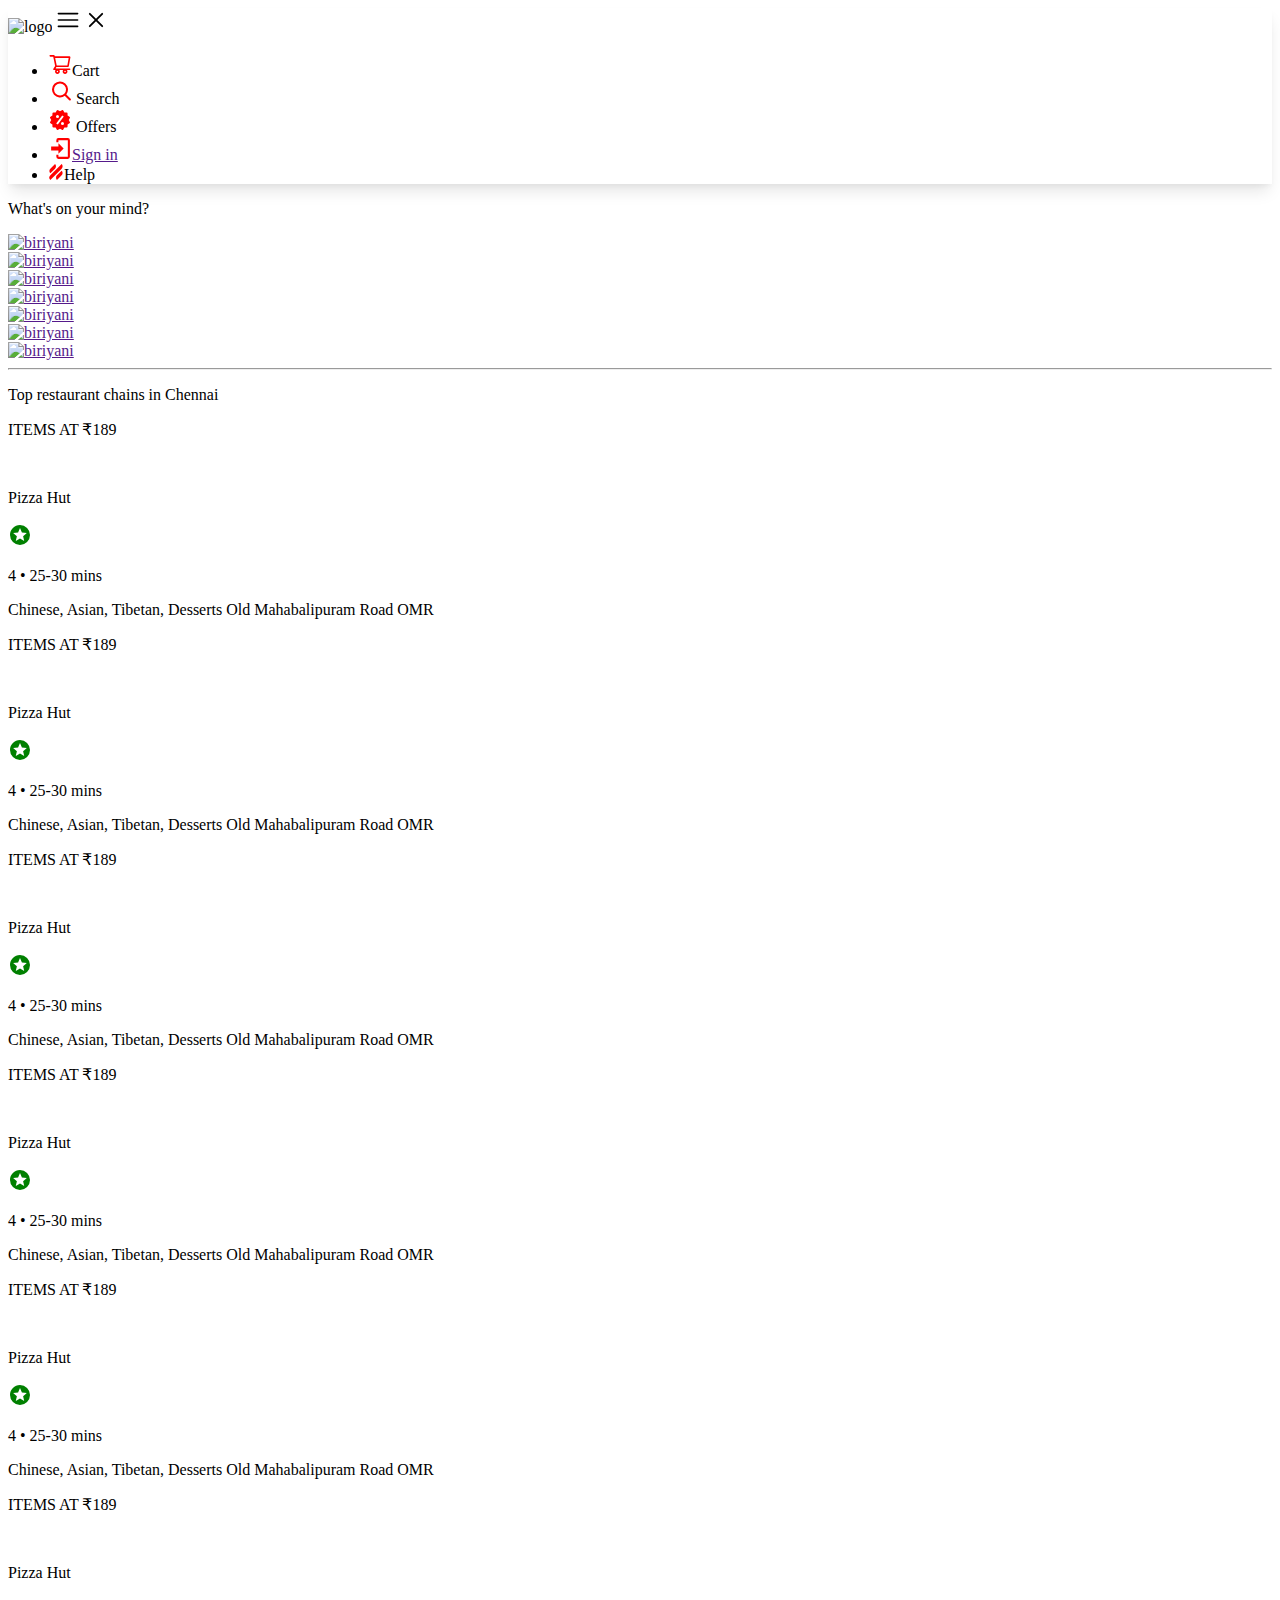
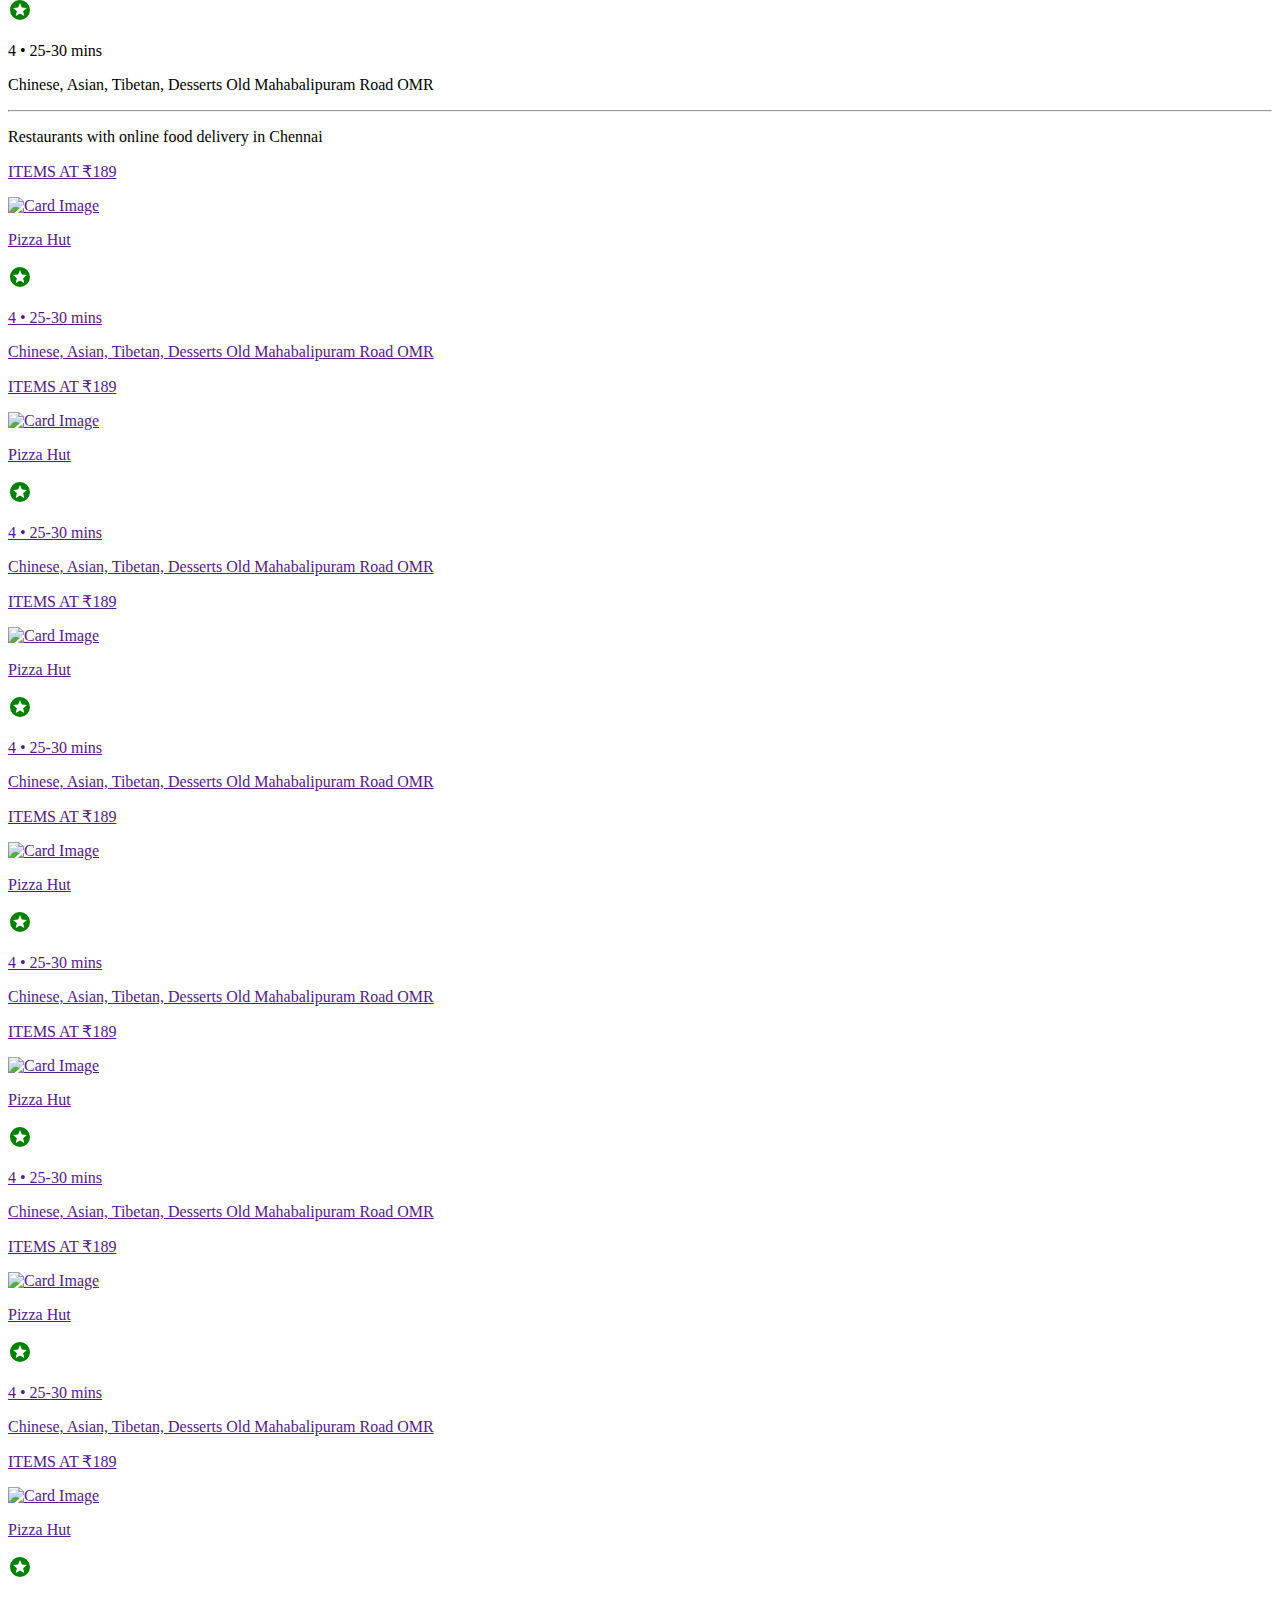
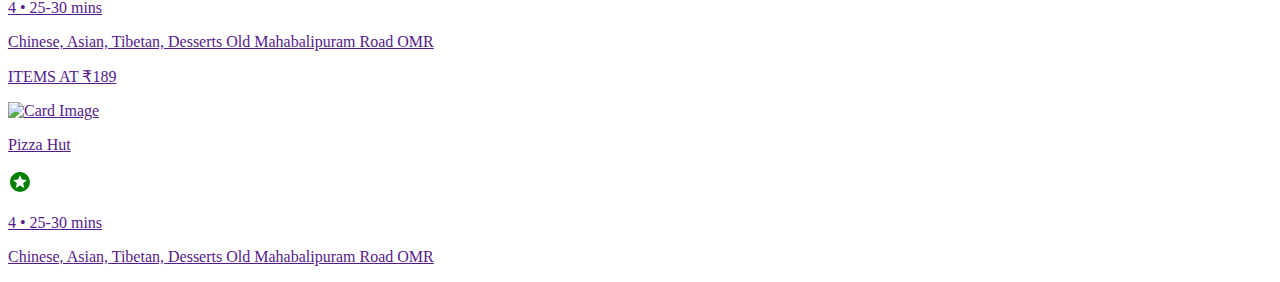
==== Index.html @ 38065a3d "cards responsive now extra padding in 2xl container has removed" ====
<!DOCTYPE html>
<html lang="en">
  <head>
    <meta charset="UTF-8" />
    <meta name="viewport" content="width=device-width, initial-scale=1.0" />
    <title>Responsive</title>
    <script src="https://cdn.tailwindcss.com"></script>
    <link rel="preconnect" href="https://fonts.googleapis.com" />
    <link rel="preconnect" href="https://fonts.gstatic.com" crossorigin />
    <link
      href="https://fonts.googleapis.com/css2?family=Darker+Grotesque:wght@300..900&family=Roboto:ital,wght@0,100;0,300;0,400;0,500;0,700;0,900;1,100;1,300;1,400;1,500;1,700;1,900&family=Space+Grotesk:wght@300..700&display=swap"
      rel="stylesheet"
    />

    <link rel="stylesheet" href="index.css" />
    <link rel="" href="" />

    <link
      href="https://db.onlinewebfonts.com/c/98a34676ba814c4848424f733521ea58?family=Basis+Grotesque+Pro+Bold"
      rel="stylesheet"
      type="text/css"
    />
  </head>

  <body>
    <div class="2xl:container mx-auto">
      <!-- container 1 : Navbar -->
      <div class="w-[95%] md:w-[100%] mx-auto grid grid-cols-1 md:grid-cols-1">
        <div
          class="grid grid-cols-1 md:grid-cols-1 lg:grid-cols-2 items-center justify-between rounded-md py-4 px-6"
          style="
            box-shadow: rgba(0, 0, 0, 0.1) 0px 10px 15px -3px,
              rgba(0, 0, 0, 0.05) 0px 4px 6px -2px;
          "
        >
          <div class="md:ml-32 flex justify-between items-center">
            <img
              src="https://ik.imagekit.io/k5gvskw6y/Revamp%20Assignments/responsive%20nav/Logo.png"
              alt="logo"
              width="80"
            />

            <svg
              class="md:hidden cursor-pointer"
              id="hamburger"
              fill="none"
              viewBox="0 0 15 15"
              height="1.5em"
              width="1.5em"
            >
              <path
                fill="currentColor"
                fillRule="evenodd"
                d="M1.5 3a.5.5 0 000 1h12a.5.5 0 000-1h-12zM1 7.5a.5.5 0 01.5-.5h12a.5.5 0 010 1h-12a.5.5 0 01-.5-.5zm0 4a.5.5 0 01.5-.5h12a.5.5 0 010 1h-12a.5.5 0 01-.5-.5z"
                clipRule="evenodd"
              />
            </svg>

            <svg
              class="hidden md:hidden cursor-pointer"
              id="cross"
              fill="none"
              viewBox="0 0 15 15"
              height="1.5em"
              width="1.5em"
            >
              <path
                fill="currentColor"
                fillRule="evenodd"
                d="M11.782 4.032a.575.575 0 10-.813-.814L7.5 6.687 4.032 3.218a.575.575 0 00-.814.814L6.687 7.5l-3.469 3.468a.575.575 0 00.814.814L7.5 8.313l3.469 3.469a.575.575 0 00.813-.814L8.313 7.5l3.469-3.468z"
                clipRule="evenodd"
              />
            </svg>
          </div>
          <div id="menu" class="hidden md:block pr-4">
            <ul
              class="flex flex-col justify-center md:flex-row gap-4 md:gap-10 md:justify-around items-center mt-3"
            >
              <li
                class="cursor-pointer hover:scale-95 flex justify-between items-center gap-3"
              >
                <svg
                  viewBox="0 0 1024 1024"
                  fill="red"
                  height="1.5em"
                  width="1.5em"
                >
                  <path
                    d="M922.9 701.9H327.4l29.9-60.9 496.8-.9c16.8 0 31.2-12 34.2-28.6l68.8-385.1c1.8-10.1-.9-20.5-7.5-28.4a34.99 34.99 0 00-26.6-12.5l-632-2.1-5.4-25.4c-3.4-16.2-18-28-34.6-28H96.5a35.3 35.3 0 100 70.6h125.9L246 312.8l58.1 281.3-74.8 122.1a34.96 34.96 0 00-3 36.8c6 11.9 18.1 19.4 31.5 19.4h62.8a102.43 102.43 0 00-20.6 61.7c0 56.6 46 102.6 102.6 102.6s102.6-46 102.6-102.6c0-22.3-7.4-44-20.6-61.7h161.1a102.43 102.43 0 00-20.6 61.7c0 56.6 46 102.6 102.6 102.6s102.6-46 102.6-102.6c0-22.3-7.4-44-20.6-61.7H923c19.4 0 35.3-15.8 35.3-35.3a35.42 35.42 0 00-35.4-35.2zM305.7 253l575.8 1.9-56.4 315.8-452.3.8L305.7 253zm96.9 612.7c-17.4 0-31.6-14.2-31.6-31.6 0-17.4 14.2-31.6 31.6-31.6s31.6 14.2 31.6 31.6a31.6 31.6 0 01-31.6 31.6zm325.1 0c-17.4 0-31.6-14.2-31.6-31.6 0-17.4 14.2-31.6 31.6-31.6s31.6 14.2 31.6 31.6a31.6 31.6 0 01-31.6 31.6z"
                  /></svg
                >Cart
              </li>

              <li
                class="cursor-pointer hover:scale-95 flex justify-between items-center gap-3"
              >
                <svg
                  fill="red"
                  viewBox="0 0 24 24"
                  height="1.5em"
                  width="1.5em"
                >
                  <path
                    d="M18.319 14.433A8.001 8.001 0 006.343 3.868a8 8 0 0010.564 11.976l.043.045 4.242 4.243a1 1 0 101.415-1.415l-4.243-4.242a1.116 1.116 0 00-.045-.042zm-2.076-9.15a6 6 0 11-8.485 8.485 6 6 0 018.485-8.485z"
                  />
                </svg>

                Search
              </li>

              <li
                class="cursor-pointer hover:scale-95 flex justify-between items-center gap-3"
              >
                <svg
                  viewBox="0 0 24 24"
                  fill="red"
                  height="1.5em"
                  width="1.5em"
                >
                  <path
                    d="M20.749 12l1.104-1.908a1 1 0 00-.365-1.366l-1.91-1.104v-2.2a1 1 0 00-1-1h-2.199l-1.103-1.909a1.008 1.008 0 00-.607-.466.993.993 0 00-.759.1L12 3.251l-1.91-1.105a1 1 0 00-1.366.366L7.62 4.422H5.421a1 1 0 00-1 1v2.199l-1.91 1.104a.998.998 0 00-.365 1.367L3.25 12l-1.104 1.908a1.004 1.004 0 00.364 1.367l1.91 1.104v2.199a1 1 0 001 1h2.2l1.104 1.91a1.01 1.01 0 00.866.5c.174 0 .347-.046.501-.135l1.908-1.104 1.91 1.104a1.001 1.001 0 001.366-.365l1.103-1.91h2.199a1 1 0 001-1v-2.199l1.91-1.104a1 1 0 00.365-1.367L20.749 12zM9.499 6.99a1.5 1.5 0 11-.001 3.001 1.5 1.5 0 01.001-3.001zm.3 9.6l-1.6-1.199 6-8 1.6 1.199-6 8zm4.7.4a1.5 1.5 0 11.001-3.001 1.5 1.5 0 01-.001 3.001z"
                  />
                </svg>

                Offers
              </li>

              <li
                class="cursor-pointer hover:scale-95 flex justify-between items-center gap-3"
              >
                <svg
                  viewBox="0 0 23 23"
                  fill="red"
                  height="1.5em"
                  width="1.5em"
                >
                  <path
                    d="M10 17v-3H3v-4h7V7l5 5-5 5m0-15h9a2 2 0 012 2v16a2 2 0 01-2 2h-9a2 2 0 01-2-2v-2h2v2h9V4h-9v2H8V4a2 2 0 012-2z"
                  /></svg
                ><a href="">Sign in</a>
              </li>

              <li
                class="cursor-pointer hover:scale-95 flex justify-between items-center gap-3"
              >
                <svg viewBox="0 0 24 24" fill="red" height="1em" width="1em">
                  <path
                    d="M3.497 14.044l7.022-7.021a4.946 4.946 0 001.474-3.526A4.99 4.99 0 0010.563 0L3.54 7.024a4.945 4.945 0 00-1.473 3.525c0 1.373.55 2.6 1.43 3.496zm17.007-4.103l-7.023 7.022a4.946 4.946 0 00-1.473 3.525c0 1.36.55 2.601 1.43 3.497l7.022-7.022a4.943 4.943 0 001.474-3.526c0-1.373-.55-2.6-1.43-3.496zm-.044-2.904a4.944 4.944 0 001.474-3.525c0-1.36-.55-2.6-1.43-3.497L3.54 16.965A4.986 4.986 0 003.497 24z"
                  /></svg
                >Help
              </li>
            </ul>
          </div>
        </div>
      </div>

      <!-- container 2 : Carousal 1-->
      <div class="w-[95%] md:w-[75%] mx-auto">
        <!-- text 1 -->
        <div class="pt-3">
          <p
            class="font-[Roboto] text-2xl leading-relaxed tracking-wide font-bold"
          >
            What's on your mind?
          </p>
        </div>

        <!-- carousal -->
        <div class="no-scrollbar flex gap-2 overflow-auto pt-3 pb-9">
          <a href="">
            <div class="w-40">
              <img src="./assets/Biryani_2.avif" alt="biriyani" width="144" />
            </div>
          </a>

          <a href="">
            <div class="w-40">
              <img
                src="./assets/South_Indian_4.avif"
                alt="biriyani"
                width="144"
              />
            </div>
          </a>

          <a href="">
            <div class="w-40">
              <img src="./assets/Pizza.avif" alt="biriyani" width="144" />
            </div>
          </a>

          <a href="">
            <div class="w-40">
              <img
                src="./assets/North_Indian_4.avif"
                alt="biriyani"
                width="144"
              />
            </div>
          </a>

          <a href="">
            <div class="w-40">
              <img src="./assets/Burger.avif" alt="biriyani" width="144" />
            </div>
          </a>

          <a href="">
            <div class="w-40">
              <img src="./assets/Shakes.avif" alt="biriyani" width="144" />
            </div>
          </a>

          <a href="">
            <div class="w-40">
              <img src="./assets/Noodles.avif" alt="biriyani" width="144" />
            </div>
          </a>
        </div>

        <!-- line -->
        <hr class="w-[60%] md:w-[100%] mx-auto" />

        <!-- text -->
        <div class="mt-12">
          <p
            class="font-[Roboto] text-2xl leading-relaxed tracking-wide font-bold"
          >
            Top restaurant chains in Chennai
          </p>
        </div>
      </div>

      <!-- container 3 : Carousal 2 -->
      <div
        class="no-scrollbar w-[95%] md:w-[75%] mx-auto overflow-auto flex gap-8"
      >
        <!-- carousal 2 -->

        <div>
          <div
            class="gap-5 mt-4 w-72 transform transition-transform duration-100 hover:scale-95"
          >
            <div class=" ">
              <div>
                <p
                  class="font-[Roboto] text-xl bg-slate-800 bg-opacity-35 font-extrabold absolute top-73% translate-y-36 pl-3 mt-1 rounded-bl-2xl rounded-br-2xl text-white w-72"
                >
                  ITEMS AT ₹189
                </p>
              </div>

              <img
                class="object-cover h-44 rounded-2xl"
                src="./assets/cardimage1.avif"
                alt=""
                width="300"
              />
            </div>

            <div class="grid grid-cols-1 pt-2 pl-3">
              <p class="text-lg text-gray-600 font-semibold">Pizza Hut</p>
              <div class="flex gap-1 items-center">
                <svg
                  viewBox="0 0 24 24"
                  fill="green"
                  height="1.5em"
                  width="1.5em"
                >
                  <path
                    d="M16.23 18L12 15.45 7.77 18l1.12-4.81-3.73-3.23 4.92-.42L12 5l1.92 4.53 4.92.42-3.73 3.23L16.23 18M12 2C6.47 2 2 6.5 2 12a10 10 0 0010 10 10 10 0 0010-10A10 10 0 0012 2z"
                  />
                </svg>
                <p class="text-lg text-gray-600 font-semibold">
                  4 • 25-30 mins
                </p>
              </div>
              <p class="text-gray-600">
                Chinese, Asian, Tibetan, Desserts Old Mahabalipuram Road OMR
              </p>
            </div>
          </div>
        </div>

        <div>
          <div
            class="gap-5 mt-4 w-72 transform transition-transform duration-100 hover:scale-95"
          >
            <div class=" ">
              <div>
                <p
                  class="font-[Roboto] text-xl bg-slate-800 bg-opacity-35 font-extrabold absolute top-73% translate-y-36 pl-3 mt-1 rounded-bl-2xl rounded-br-2xl text-white w-72"
                >
                  ITEMS AT ₹189
                </p>
              </div>

              <img
                class="object-cover h-44 rounded-2xl"
                src="./assets/cardimage2.avif"
                alt=""
                width="300"
              />
            </div>

            <div class="grid grid-cols-1 pt-2 pl-3">
              <p class="text-lg text-gray-600 font-semibold">Pizza Hut</p>
              <div class="flex gap-1 items-center">
                <svg
                  viewBox="0 0 24 24"
                  fill="green"
                  height="1.5em"
                  width="1.5em"
                >
                  <path
                    d="M16.23 18L12 15.45 7.77 18l1.12-4.81-3.73-3.23 4.92-.42L12 5l1.92 4.53 4.92.42-3.73 3.23L16.23 18M12 2C6.47 2 2 6.5 2 12a10 10 0 0010 10 10 10 0 0010-10A10 10 0 0012 2z"
                  />
                </svg>
                <p class="text-lg text-gray-600 font-semibold">
                  4 • 25-30 mins
                </p>
              </div>
              <p class="text-gray-600">
                Chinese, Asian, Tibetan, Desserts Old Mahabalipuram Road OMR
              </p>
            </div>
          </div>
        </div>

        <div>
          <div
            class="gap-5 mt-4 w-72 transform transition-transform duration-100 hover:scale-95"
          >
            <div class=" ">
              <div>
                <p
                  class="font-[Roboto] text-xl bg-slate-800 bg-opacity-35 font-extrabold absolute top-73% translate-y-36 pl-3 mt-1 rounded-bl-2xl rounded-br-2xl text-white w-72"
                >
                  ITEMS AT ₹189
                </p>
              </div>

              <img
                class="object-cover h-44 rounded-2xl"
                src="./assets/cardimage3.avif"
                alt=""
                width="300"
              />
            </div>

            <div class="grid grid-cols-1 pt-2 pl-3">
              <p class="text-lg text-gray-600 font-semibold">Pizza Hut</p>
              <div class="flex gap-1 items-center">
                <svg
                  viewBox="0 0 24 24"
                  fill="green"
                  height="1.5em"
                  width="1.5em"
                >
                  <path
                    d="M16.23 18L12 15.45 7.77 18l1.12-4.81-3.73-3.23 4.92-.42L12 5l1.92 4.53 4.92.42-3.73 3.23L16.23 18M12 2C6.47 2 2 6.5 2 12a10 10 0 0010 10 10 10 0 0010-10A10 10 0 0012 2z"
                  />
                </svg>
                <p class="text-lg text-gray-600 font-semibold">
                  4 • 25-30 mins
                </p>
              </div>
              <p class="text-gray-600">
                Chinese, Asian, Tibetan, Desserts Old Mahabalipuram Road OMR
              </p>
            </div>
          </div>
        </div>

        <div>
          <div
            class="gap-5 mt-4 w-72 transform transition-transform duration-100 hover:scale-95"
          >
            <div class=" ">
              <div>
                <p
                  class="font-[Roboto] text-xl bg-slate-800 bg-opacity-35 font-extrabold absolute top-73% translate-y-36 pl-3 mt-1 rounded-bl-2xl rounded-br-2xl text-white w-72"
                >
                  ITEMS AT ₹189
                </p>
              </div>

              <img
                class="object-cover h-44 rounded-2xl"
                src="./assets/cardimage4.avif"
                alt=""
                width="300"
              />
            </div>

            <div class="grid grid-cols-1 pt-2 pl-3">
              <p class="text-lg text-gray-600 font-semibold">Pizza Hut</p>
              <div class="flex gap-1 items-center">
                <svg
                  viewBox="0 0 24 24"
                  fill="green"
                  height="1.5em"
                  width="1.5em"
                >
                  <path
                    d="M16.23 18L12 15.45 7.77 18l1.12-4.81-3.73-3.23 4.92-.42L12 5l1.92 4.53 4.92.42-3.73 3.23L16.23 18M12 2C6.47 2 2 6.5 2 12a10 10 0 0010 10 10 10 0 0010-10A10 10 0 0012 2z"
                  />
                </svg>
                <p class="text-lg text-gray-600 font-semibold">
                  4 • 25-30 mins
                </p>
              </div>
              <p class="text-gray-600">
                Chinese, Asian, Tibetan, Desserts Old Mahabalipuram Road OMR
              </p>
            </div>
          </div>
        </div>

        <div>
          <div
            class="gap-5 mt-4 w-72 transform transition-transform duration-100 hover:scale-95"
          >
            <div class=" ">
              <div>
                <p
                  class="font-[Roboto] text-xl bg-slate-800 bg-opacity-35 font-extrabold absolute top-73% translate-y-36 pl-3 mt-1 rounded-bl-2xl rounded-br-2xl text-white w-72"
                >
                  ITEMS AT ₹189
                </p>
              </div>

              <img
                class="object-cover h-44 rounded-2xl"
                src="./assets/cardimage5.avif"
                alt=""
                width="300"
              />
            </div>

            <div class="grid grid-cols-1 pt-2 pl-3">
              <p class="text-lg text-gray-600 font-semibold">Pizza Hut</p>
              <div class="flex gap-1 items-center">
                <svg
                  viewBox="0 0 24 24"
                  fill="green"
                  height="1.5em"
                  width="1.5em"
                >
                  <path
                    d="M16.23 18L12 15.45 7.77 18l1.12-4.81-3.73-3.23 4.92-.42L12 5l1.92 4.53 4.92.42-3.73 3.23L16.23 18M12 2C6.47 2 2 6.5 2 12a10 10 0 0010 10 10 10 0 0010-10A10 10 0 0012 2z"
                  />
                </svg>
                <p class="text-lg text-gray-600 font-semibold">
                  4 • 25-30 mins
                </p>
              </div>
              <p class="text-gray-600">
                Chinese, Asian, Tibetan, Desserts Old Mahabalipuram Road OMR
              </p>
            </div>
          </div>
        </div>

        <div>
          <div
            class="gap-5 mt-4 w-72 transform transition-transform duration-100 hover:scale-95"
          >
            <div class=" ">
              <div>
                <p
                  class="font-[Roboto] text-xl bg-slate-800 bg-opacity-35 font-extrabold absolute top-73% translate-y-36 pl-3 mt-1 rounded-bl-2xl rounded-br-2xl text-white w-72"
                >
                  ITEMS AT ₹189
                </p>
              </div>

              <img
                class="object-cover h-44 rounded-2xl"
                src="./assets/cardimage6.avif"
                alt=""
                width="300"
              />
            </div>

            <div class="grid grid-cols-1 pt-2 pl-3">
              <p class="text-lg text-gray-600 font-semibold">Pizza Hut</p>
              <div class="flex gap-1 items-center">
                <svg
                  viewBox="0 0 24 24"
                  fill="green"
                  height="1.5em"
                  width="1.5em"
                >
                  <path
                    d="M16.23 18L12 15.45 7.77 18l1.12-4.81-3.73-3.23 4.92-.42L12 5l1.92 4.53 4.92.42-3.73 3.23L16.23 18M12 2C6.47 2 2 6.5 2 12a10 10 0 0010 10 10 10 0 0010-10A10 10 0 0012 2z"
                  />
                </svg>
                <p class="text-lg text-gray-600 font-semibold">
                  4 • 25-30 mins
                </p>
              </div>
              <p class="text-gray-600">
                Chinese, Asian, Tibetan, Desserts Old Mahabalipuram Road OMR
              </p>
            </div>
          </div>
        </div>
      </div>

      <!-- container 4 : cards -->
      <div class="w-[95%] md:w-[75%] mx-auto">
        <!-- line -->
        <div class="mt-12">
          <hr class="w-[60%] md:w-[100%] mx-auto" />
        </div>

        <!-- text -->
        <div class="mt-12">
          <p
            class="font-[Roboto] text-2xl leading-relaxed tracking-wide font-bold"
          >
            Restaurants with online food delivery in Chennai
          </p>
        </div>
      </div>
    </div>

    <!-- cards -->

    <div class="2xl:container mx-auto">
      <div class="w-[95%] mx-auto md:w-[75%] grid grid-cols-2 md:grid-cols-3 lg:grid-cols-4 gap-8">
        <!-- card - 1 -->
         <a href="" class="transform transition-transform duration-100 hover:scale-95">
        <div>
          <div class="relative">
            <p
              class="font-roboto text-xl bg-slate-800 bg-opacity-35 font-extrabold absolute top-73 translate-y-9 pl-3 mt-1 rounded-bl-2xl rounded-br-2xl text-white h-7 w-full flex items-center"
            >
              ITEMS AT ₹189
            </p>
            <img
              class="rounded-2xl w-full object-cover h-44"
              src="./assets/cardimage1.avif"
              alt="Card Image"
            />
          </div>
  
          <div class="grid grid-cols-1 pt-2 pl-3">
            <p class="text-lg text-gray-600 font-semibold">Pizza Hut</p>
            <div class="flex gap-1 items-center">
              <svg
                viewBox="0 0 24 24"
                fill="green"
                height="1.5em"
                width="1.5em"
              >
                <path
                  d="M16.23 18L12 15.45 7.77 18l1.12-4.81-3.73-3.23 4.92-.42L12 5l1.92 4.53 4.92.42-3.73 3.23L16.23 18M12 2C6.47 2 2 6.5 2 12a10 10 0 0010 10 10 10 0 0010-10A10 10 0 0012 2z"
                />
              </svg>
              <p class="text-lg text-gray-600 font-semibold">4 • 25-30 mins</p>
            </div>
            <p class="text-gray-600">
              Chinese, Asian, Tibetan, Desserts Old Mahabalipuram Road OMR
            </p>
          </div>
        </div>
  </a>
        <!-- card - 2 -->
         <a href="" class="transform transition-transform duration-100 hover:scale-95">
        <div>
          <div class="relative">
            <p
              class="font-roboto text-xl bg-slate-800 bg-opacity-35 font-extrabold absolute top-73 translate-y-9 pl-3 mt-1 rounded-bl-2xl rounded-br-2xl text-white h-7 w-full flex items-center"
            >
              ITEMS AT ₹189
            </p>
            <img
              class="rounded-2xl w-full object-cover h-44"
              src="./assets/cardimage2.avif"
              alt="Card Image"
            />
          </div>
  
          <div class="grid grid-cols-1 pt-2 pl-3">
            <p class="text-lg text-gray-600 font-semibold">Pizza Hut</p>
            <div class="flex gap-1 items-center">
              <svg
                viewBox="0 0 24 24"
                fill="green"
                height="1.5em"
                width="1.5em"
              >
                <path
                  d="M16.23 18L12 15.45 7.77 18l1.12-4.81-3.73-3.23 4.92-.42L12 5l1.92 4.53 4.92.42-3.73 3.23L16.23 18M12 2C6.47 2 2 6.5 2 12a10 10 0 0010 10 10 10 0 0010-10A10 10 0 0012 2z"
                />
              </svg>
              <p class="text-lg text-gray-600 font-semibold">4 • 25-30 mins</p>
            </div>
            <p class="text-gray-600">
              Chinese, Asian, Tibetan, Desserts Old Mahabalipuram Road OMR
            </p>
          </div>
        </div>
  </a>
        <!-- card - 3 -->
         <a href="" class="transform transition-transform duration-100 hover:scale-95">
        <div>
          <div class="relative">
            <p
              class="font-roboto text-xl bg-slate-800 bg-opacity-35 font-extrabold absolute top-73 translate-y-9 pl-3 mt-1 rounded-bl-2xl rounded-br-2xl text-white h-7 w-full flex items-center"
            >
              ITEMS AT ₹189
            </p>
            <img
              class="rounded-2xl w-full object-cover h-44"
              src="./assets/cardimage3.avif"
              alt="Card Image"
            />
          </div>
  
          <div class="grid grid-cols-1 pt-2 pl-3">
            <p class="text-lg text-gray-600 font-semibold">Pizza Hut</p>
            <div class="flex gap-1 items-center">
              <svg
                viewBox="0 0 24 24"
                fill="green"
                height="1.5em"
                width="1.5em"
              >
                <path
                  d="M16.23 18L12 15.45 7.77 18l1.12-4.81-3.73-3.23 4.92-.42L12 5l1.92 4.53 4.92.42-3.73 3.23L16.23 18M12 2C6.47 2 2 6.5 2 12a10 10 0 0010 10 10 10 0 0010-10A10 10 0 0012 2z"
                />
              </svg>
              <p class="text-lg text-gray-600 font-semibold">4 • 25-30 mins</p>
            </div>
            <p class="text-gray-600">
              Chinese, Asian, Tibetan, Desserts Old Mahabalipuram Road OMR
            </p>
          </div>
        </div>
  </a>
        <!-- card - 4 -->
         <a href="" class="transform transition-transform duration-100 hover:scale-95">
        <div>
          <div class="relative">
            <p
              class="font-roboto text-xl bg-slate-800 bg-opacity-35 font-extrabold absolute top-73 translate-y-9 pl-3 mt-1 rounded-bl-2xl rounded-br-2xl text-white h-7 w-full flex items-center"
            >
              ITEMS AT ₹189
            </p>
            <img
              class="rounded-2xl w-full object-cover h-44"
              src="./assets/cardimage4.avif"
              alt="Card Image"
            />
          </div>
  
          <div class="grid grid-cols-1 pt-2 pl-3">
            <p class="text-lg text-gray-600 font-semibold">Pizza Hut</p>
            <div class="flex gap-1 items-center">
              <svg
                viewBox="0 0 24 24"
                fill="green"
                height="1.5em"
                width="1.5em"
              >
                <path
                  d="M16.23 18L12 15.45 7.77 18l1.12-4.81-3.73-3.23 4.92-.42L12 5l1.92 4.53 4.92.42-3.73 3.23L16.23 18M12 2C6.47 2 2 6.5 2 12a10 10 0 0010 10 10 10 0 0010-10A10 10 0 0012 2z"
                />
              </svg>
              <p class="text-lg text-gray-600 font-semibold">4 • 25-30 mins</p>
            </div>
            <p class="text-gray-600">
              Chinese, Asian, Tibetan, Desserts Old Mahabalipuram Road OMR
            </p>
          </div>
        </div>
</a>
        <!-- card - 5 -->
         <a href="" class="transform transition-transform duration-100 hover:scale-95">
        <div>
          <div class="relative">
            <p
              class="font-roboto text-xl bg-slate-800 bg-opacity-35 font-extrabold absolute top-73 translate-y-9 pl-3 mt-1 rounded-bl-2xl rounded-br-2xl text-white h-7 w-full flex items-center"
            >
              ITEMS AT ₹189
            </p>
            <img
              class="rounded-2xl w-full object-cover h-44"
              src="./assets/cardimage5.avif"
              alt="Card Image"
            />
          </div>
  
          <div class="grid grid-cols-1 pt-2 pl-3">
            <p class="text-lg text-gray-600 font-semibold">Pizza Hut</p>
            <div class="flex gap-1 items-center">
              <svg
                viewBox="0 0 24 24"
                fill="green"
                height="1.5em"
                width="1.5em"
              >
                <path
                  d="M16.23 18L12 15.45 7.77 18l1.12-4.81-3.73-3.23 4.92-.42L12 5l1.92 4.53 4.92.42-3.73 3.23L16.23 18M12 2C6.47 2 2 6.5 2 12a10 10 0 0010 10 10 10 0 0010-10A10 10 0 0012 2z"
                />
              </svg>
              <p class="text-lg text-gray-600 font-semibold">4 • 25-30 mins</p>
            </div>
            <p class="text-gray-600">
              Chinese, Asian, Tibetan, Desserts Old Mahabalipuram Road OMR
            </p>
          </div>
        </div>
</a>
        <!-- card - 6 -->
         <a href="" class="transform transition-transform duration-100 hover:scale-95">
        <div>
          <div class="relative">
            <p
              class="font-roboto text-xl bg-slate-800 bg-opacity-35 font-extrabold absolute top-73 translate-y-9 pl-3 mt-1 rounded-bl-2xl rounded-br-2xl text-white h-7 w-full flex items-center"
            >
              ITEMS AT ₹189
            </p>
            <img
              class="rounded-2xl w-full object-cover h-44"
              src="./assets/cardimage6.avif"
              alt="Card Image"
            />
          </div>
  
          <div class="grid grid-cols-1 pt-2 pl-3">
            <p class="text-lg text-gray-600 font-semibold">Pizza Hut</p>
            <div class="flex gap-1 items-center">
              <svg
                viewBox="0 0 24 24"
                fill="green"
                height="1.5em"
                width="1.5em"
              >
                <path
                  d="M16.23 18L12 15.45 7.77 18l1.12-4.81-3.73-3.23 4.92-.42L12 5l1.92 4.53 4.92.42-3.73 3.23L16.23 18M12 2C6.47 2 2 6.5 2 12a10 10 0 0010 10 10 10 0 0010-10A10 10 0 0012 2z"
                />
              </svg>
              <p class="text-lg text-gray-600 font-semibold">4 • 25-30 mins</p>
            </div>
            <p class="text-gray-600">
              Chinese, Asian, Tibetan, Desserts Old Mahabalipuram Road OMR
            </p>
          </div>
        </div>
</a>
        <!-- card - 7 -->
         <a href="" class="transform transition-transform duration-100 hover:scale-95">
        <div>
          <div class="relative">
            <p
              class="font-roboto text-xl bg-slate-800 bg-opacity-35 font-extrabold absolute top-73 translate-y-9 pl-3 mt-1 rounded-bl-2xl rounded-br-2xl text-white h-7 w-full flex items-center"
            >
              ITEMS AT ₹189
            </p>
            <img
              class="rounded-2xl w-full object-cover h-44"
              src="./assets/cardimage7.avif"
              alt="Card Image"
            />
          </div>
  
          <div class="grid grid-cols-1 pt-2 pl-3">
            <p class="text-lg text-gray-600 font-semibold">Pizza Hut</p>
            <div class="flex gap-1 items-center">
              <svg
                viewBox="0 0 24 24"
                fill="green"
                height="1.5em"
                width="1.5em"
              >
                <path
                  d="M16.23 18L12 15.45 7.77 18l1.12-4.81-3.73-3.23 4.92-.42L12 5l1.92 4.53 4.92.42-3.73 3.23L16.23 18M12 2C6.47 2 2 6.5 2 12a10 10 0 0010 10 10 10 0 0010-10A10 10 0 0012 2z"
                />
              </svg>
              <p class="text-lg text-gray-600 font-semibold">4 • 25-30 mins</p>
            </div>
            <p class="text-gray-600">
              Chinese, Asian, Tibetan, Desserts Old Mahabalipuram Road OMR
            </p>
          </div>
        </div>
</a>
        <!-- card - 8 -->
         <a href="" class="transform transition-transform duration-100 hover:scale-95">
        <div>
          <div class="relative">
            <p
              class="font-roboto text-xl bg-slate-800 bg-opacity-35 font-extrabold absolute top-73 translate-y-9 pl-3 mt-1 rounded-bl-2xl rounded-br-2xl text-white h-7 w-full flex items-center"
            >
              ITEMS AT ₹189
            </p>
            <img
              class="rounded-2xl w-full object-cover h-44"
              src="./assets/cardimage8.avif"
              alt="Card Image"
            />
          </div>
  
          <div class="grid grid-cols-1 pt-2 pl-3">
            <p class="text-lg text-gray-600 font-semibold">Pizza Hut</p>
            <div class="flex gap-1 items-center">
              <svg
                viewBox="0 0 24 24"
                fill="green"
                height="1.5em"
                width="1.5em"
              >
                <path
                  d="M16.23 18L12 15.45 7.77 18l1.12-4.81-3.73-3.23 4.92-.42L12 5l1.92 4.53 4.92.42-3.73 3.23L16.23 18M12 2C6.47 2 2 6.5 2 12a10 10 0 0010 10 10 10 0 0010-10A10 10 0 0012 2z"
                />
              </svg>
              <p class="text-lg text-gray-600 font-semibold">4 • 25-30 mins</p>
            </div>
            <p class="text-gray-600">
              Chinese, Asian, Tibetan, Desserts Old Mahabalipuram Road OMR
            </p>
          </div>
        </div>
      </a>

      </div>
    </div>
  

    <script>
      const hamburger = document.getElementById("hamburger");
      const cross = document.getElementById("cross");
      const menu = document.getElementById("menu");

      hamburger.addEventListener("click", () => {
        hamburger.classList.toggle("hidden");
        cross.classList.toggle("hidden");

        menu.classList.toggle("hidden");
      });

      cross.addEventListener("click", () => {
        hamburger.classList.toggle("hidden");
        cross.classList.toggle("hidden");
        menu.classList.toggle("hidden");
      });
    </script>
  </body>
</html>
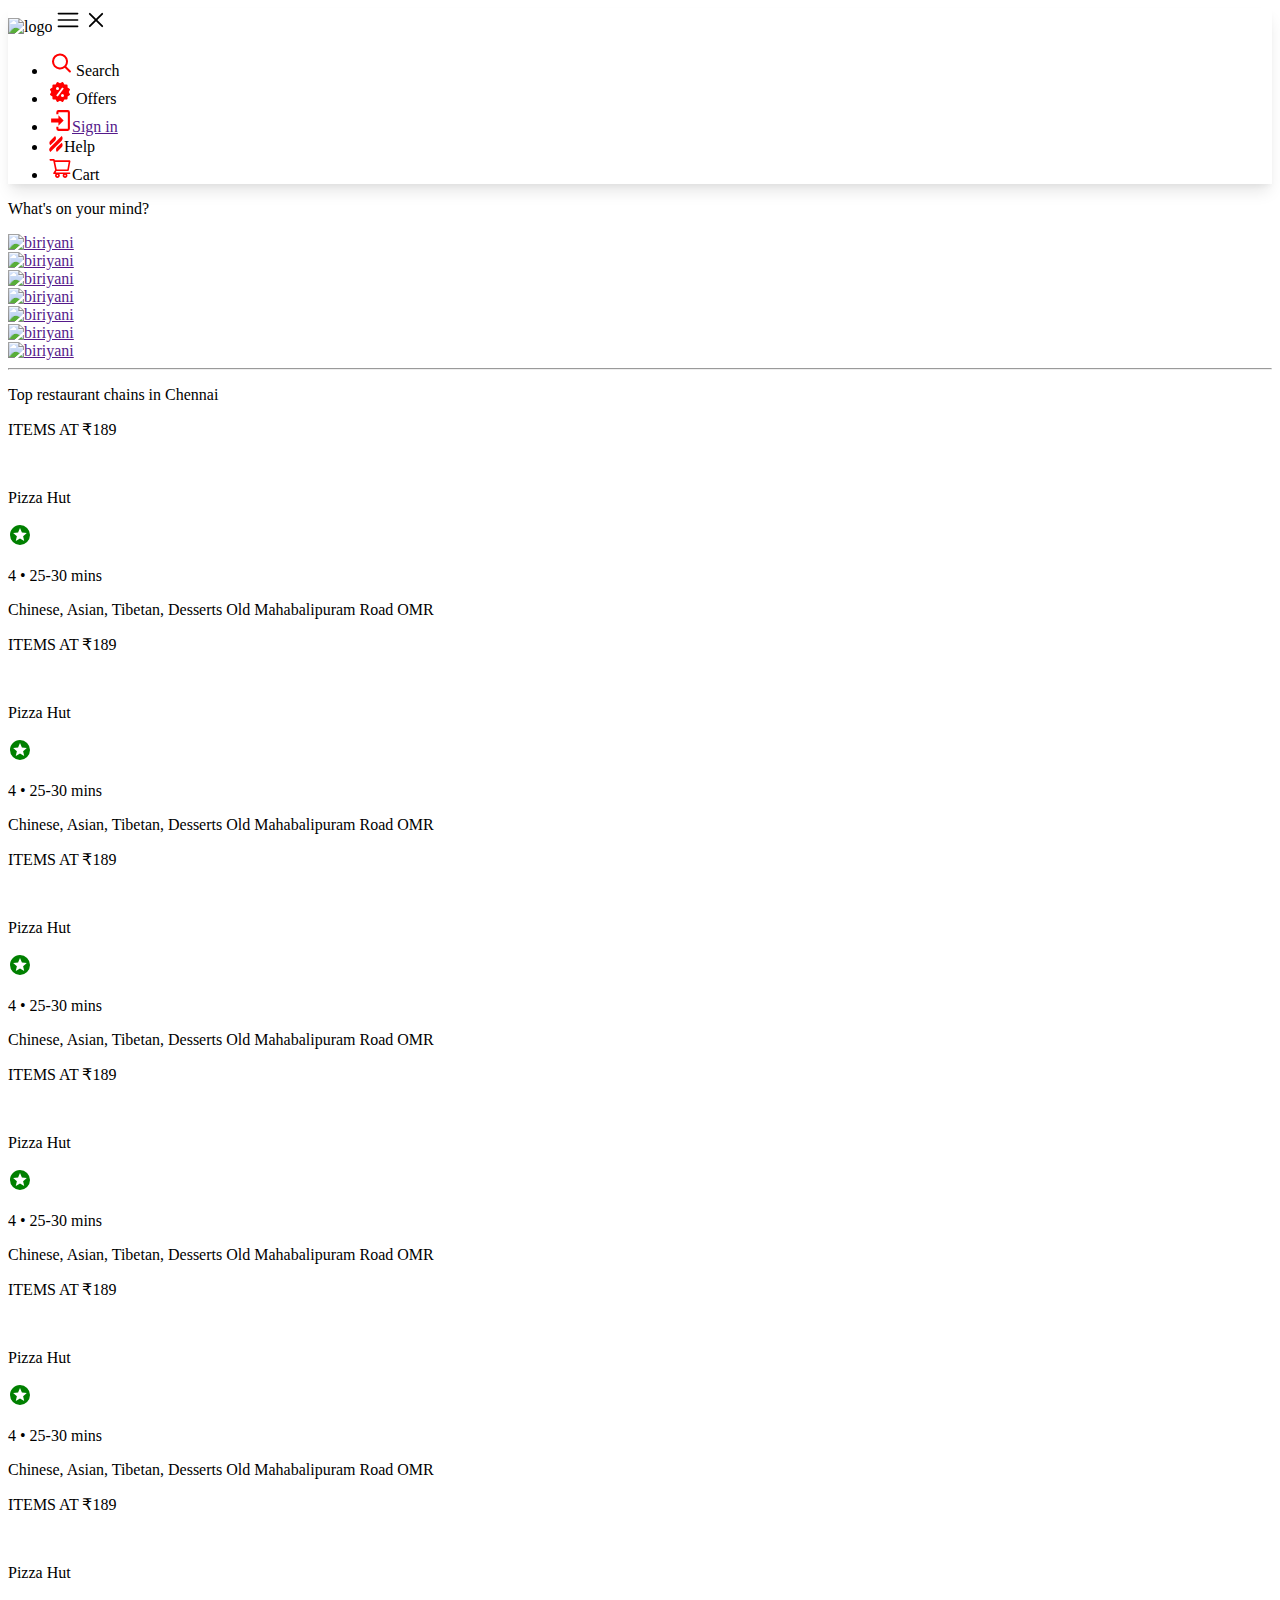
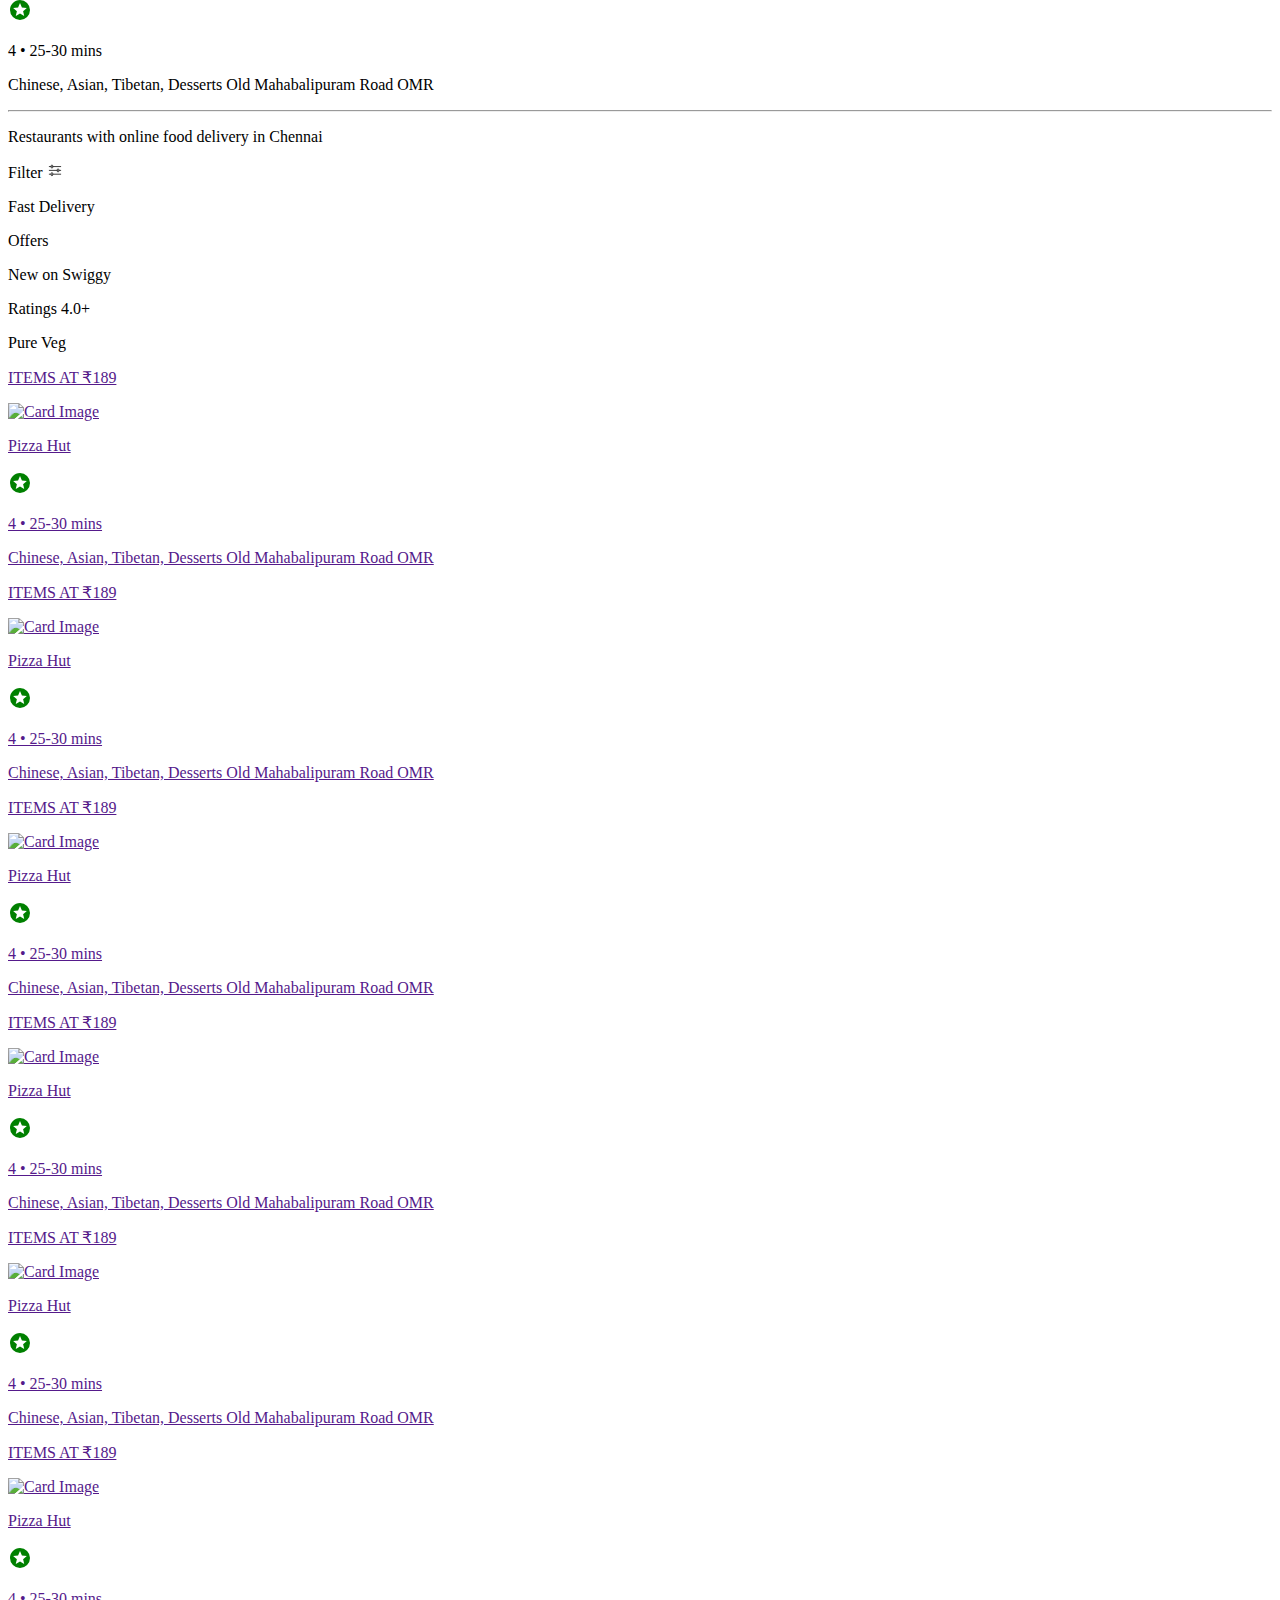
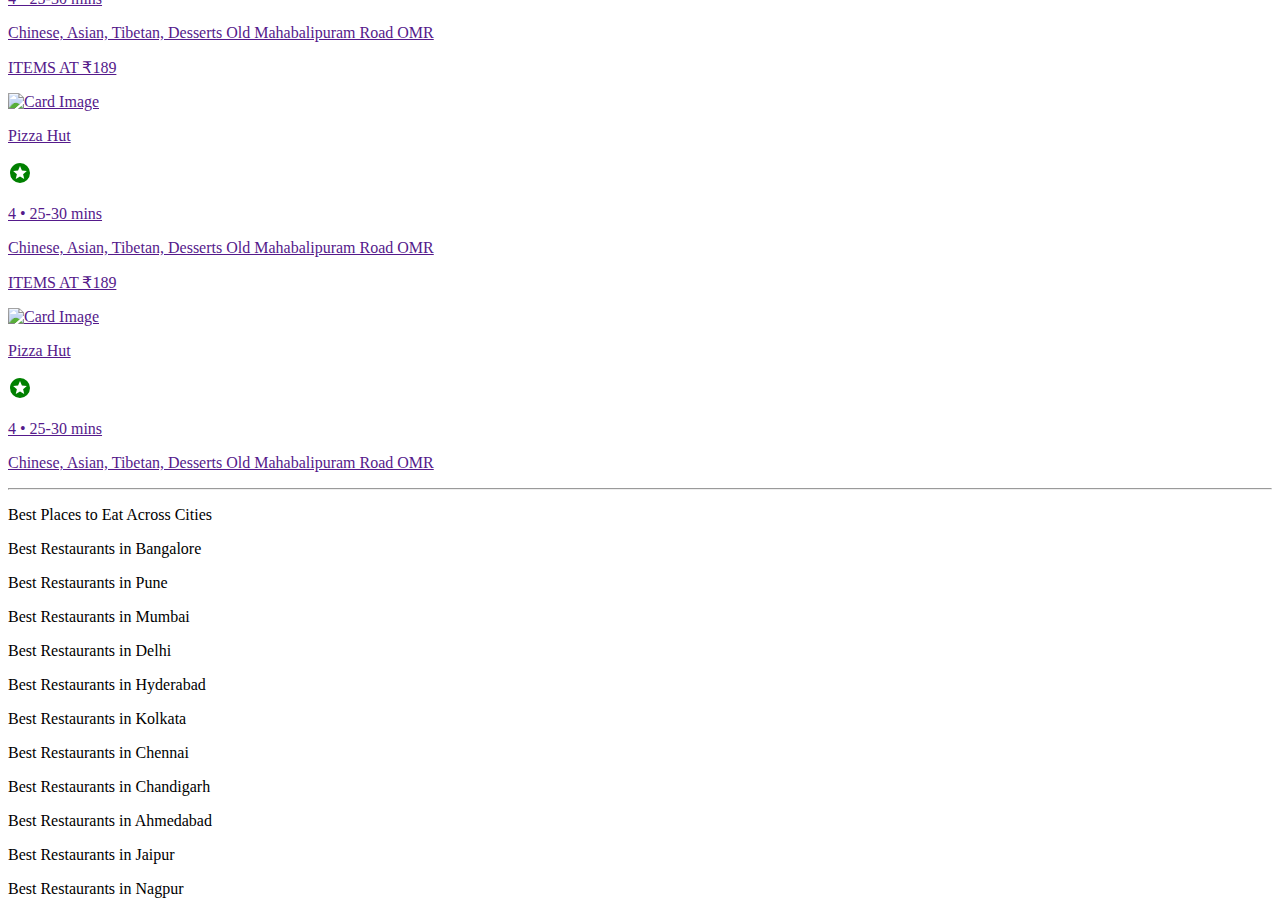
==== commit 8d760295: "container:5 Places to Eat Across Cities" ====
--- a/Index.html
+++ b/Index.html
@@ -76,6 +76,67 @@
             <ul
               class="flex flex-col justify-center md:flex-row gap-4 md:gap-10 md:justify-around items-center mt-3"
             >
+              
+
+              <li
+                class="cursor-pointer hover:scale-95 flex justify-between items-center gap-3"
+              >
+                <svg
+                  fill="red"
+                  viewBox="0 0 24 24"
+                  height="1.5em"
+                  width="1.5em"
+                >
+                  <path
+                    d="M18.319 14.433A8.001 8.001 0 006.343 3.868a8 8 0 0010.564 11.976l.043.045 4.242 4.243a1 1 0 101.415-1.415l-4.243-4.242a1.116 1.116 0 00-.045-.042zm-2.076-9.15a6 6 0 11-8.485 8.485 6 6 0 018.485-8.485z"
+                  />
+                </svg>
+
+                Search
+              </li>
+
+              <li
+                class="cursor-pointer hover:scale-95 flex justify-between items-center gap-3"
+              >
+                <svg
+                  viewBox="0 0 24 24"
+                  fill="red"
+                  height="1.5em"
+                  width="1.5em"
+                >
+                  <path
+                    d="M20.749 12l1.104-1.908a1 1 0 00-.365-1.366l-1.91-1.104v-2.2a1 1 0 00-1-1h-2.199l-1.103-1.909a1.008 1.008 0 00-.607-.466.993.993 0 00-.759.1L12 3.251l-1.91-1.105a1 1 0 00-1.366.366L7.62 4.422H5.421a1 1 0 00-1 1v2.199l-1.91 1.104a.998.998 0 00-.365 1.367L3.25 12l-1.104 1.908a1.004 1.004 0 00.364 1.367l1.91 1.104v2.199a1 1 0 001 1h2.2l1.104 1.91a1.01 1.01 0 00.866.5c.174 0 .347-.046.501-.135l1.908-1.104 1.91 1.104a1.001 1.001 0 001.366-.365l1.103-1.91h2.199a1 1 0 001-1v-2.199l1.91-1.104a1 1 0 00.365-1.367L20.749 12zM9.499 6.99a1.5 1.5 0 11-.001 3.001 1.5 1.5 0 01.001-3.001zm.3 9.6l-1.6-1.199 6-8 1.6 1.199-6 8zm4.7.4a1.5 1.5 0 11.001-3.001 1.5 1.5 0 01-.001 3.001z"
+                  />
+                </svg>
+
+                Offers
+              </li>
+
+              <li
+                class="cursor-pointer hover:scale-95 flex justify-between items-center gap-3"
+              >
+                <svg
+                  viewBox="0 0 23 23"
+                  fill="red"
+                  height="1.5em"
+                  width="1.5em"
+                >
+                  <path
+                    d="M10 17v-3H3v-4h7V7l5 5-5 5m0-15h9a2 2 0 012 2v16a2 2 0 01-2 2h-9a2 2 0 01-2-2v-2h2v2h9V4h-9v2H8V4a2 2 0 012-2z"
+                  /></svg
+                ><a href="">Sign in</a>
+              </li>
+
+              <li
+                class="cursor-pointer hover:scale-95 flex justify-between items-center gap-3"
+              >
+                <svg viewBox="0 0 24 24" fill="red" height="1em" width="1em">
+                  <path
+                    d="M3.497 14.044l7.022-7.021a4.946 4.946 0 001.474-3.526A4.99 4.99 0 0010.563 0L3.54 7.024a4.945 4.945 0 00-1.473 3.525c0 1.373.55 2.6 1.43 3.496zm17.007-4.103l-7.023 7.022a4.946 4.946 0 00-1.473 3.525c0 1.36.55 2.601 1.43 3.497l7.022-7.022a4.943 4.943 0 001.474-3.526c0-1.373-.55-2.6-1.43-3.496zm-.044-2.904a4.944 4.944 0 001.474-3.525c0-1.36-.55-2.6-1.43-3.497L3.54 16.965A4.986 4.986 0 003.497 24z"
+                  /></svg
+                >Help
+              </li>
+
               <li
                 class="cursor-pointer hover:scale-95 flex justify-between items-center gap-3"
               >
@@ -90,72 +151,13 @@
                   /></svg
                 >Cart
               </li>
-
-              <li
-                class="cursor-pointer hover:scale-95 flex justify-between items-center gap-3"
-              >
-                <svg
-                  fill="red"
-                  viewBox="0 0 24 24"
-                  height="1.5em"
-                  width="1.5em"
-                >
-                  <path
-                    d="M18.319 14.433A8.001 8.001 0 006.343 3.868a8 8 0 0010.564 11.976l.043.045 4.242 4.243a1 1 0 101.415-1.415l-4.243-4.242a1.116 1.116 0 00-.045-.042zm-2.076-9.15a6 6 0 11-8.485 8.485 6 6 0 018.485-8.485z"
-                  />
-                </svg>
-
-                Search
-              </li>
-
-              <li
-                class="cursor-pointer hover:scale-95 flex justify-between items-center gap-3"
-              >
-                <svg
-                  viewBox="0 0 24 24"
-                  fill="red"
-                  height="1.5em"
-                  width="1.5em"
-                >
-                  <path
-                    d="M20.749 12l1.104-1.908a1 1 0 00-.365-1.366l-1.91-1.104v-2.2a1 1 0 00-1-1h-2.199l-1.103-1.909a1.008 1.008 0 00-.607-.466.993.993 0 00-.759.1L12 3.251l-1.91-1.105a1 1 0 00-1.366.366L7.62 4.422H5.421a1 1 0 00-1 1v2.199l-1.91 1.104a.998.998 0 00-.365 1.367L3.25 12l-1.104 1.908a1.004 1.004 0 00.364 1.367l1.91 1.104v2.199a1 1 0 001 1h2.2l1.104 1.91a1.01 1.01 0 00.866.5c.174 0 .347-.046.501-.135l1.908-1.104 1.91 1.104a1.001 1.001 0 001.366-.365l1.103-1.91h2.199a1 1 0 001-1v-2.199l1.91-1.104a1 1 0 00.365-1.367L20.749 12zM9.499 6.99a1.5 1.5 0 11-.001 3.001 1.5 1.5 0 01.001-3.001zm.3 9.6l-1.6-1.199 6-8 1.6 1.199-6 8zm4.7.4a1.5 1.5 0 11.001-3.001 1.5 1.5 0 01-.001 3.001z"
-                  />
-                </svg>
-
-                Offers
-              </li>
-
-              <li
-                class="cursor-pointer hover:scale-95 flex justify-between items-center gap-3"
-              >
-                <svg
-                  viewBox="0 0 23 23"
-                  fill="red"
-                  height="1.5em"
-                  width="1.5em"
-                >
-                  <path
-                    d="M10 17v-3H3v-4h7V7l5 5-5 5m0-15h9a2 2 0 012 2v16a2 2 0 01-2 2h-9a2 2 0 01-2-2v-2h2v2h9V4h-9v2H8V4a2 2 0 012-2z"
-                  /></svg
-                ><a href="">Sign in</a>
-              </li>
-
-              <li
-                class="cursor-pointer hover:scale-95 flex justify-between items-center gap-3"
-              >
-                <svg viewBox="0 0 24 24" fill="red" height="1em" width="1em">
-                  <path
-                    d="M3.497 14.044l7.022-7.021a4.946 4.946 0 001.474-3.526A4.99 4.99 0 0010.563 0L3.54 7.024a4.945 4.945 0 00-1.473 3.525c0 1.373.55 2.6 1.43 3.496zm17.007-4.103l-7.023 7.022a4.946 4.946 0 00-1.473 3.525c0 1.36.55 2.601 1.43 3.497l7.022-7.022a4.943 4.943 0 001.474-3.526c0-1.373-.55-2.6-1.43-3.496zm-.044-2.904a4.944 4.944 0 001.474-3.525c0-1.36-.55-2.6-1.43-3.497L3.54 16.965A4.986 4.986 0 003.497 24z"
-                  /></svg
-                >Help
-              </li>
             </ul>
           </div>
         </div>
       </div>
 
       <!-- container 2 : Carousal 1-->
-      <div class="w-[95%] md:w-[75%] mx-auto">
+      <div class="w-[95%] md:w-[75%] mx-auto mt-5">
         <!-- text 1 -->
         <div class="pt-3">
           <p
@@ -237,6 +239,7 @@
       >
         <!-- carousal 2 -->
 
+        <!-- card 1 -->
         <div>
           <div
             class="gap-5 mt-4 w-72 transform transition-transform duration-100 hover:scale-95"
@@ -259,7 +262,7 @@
             </div>
 
             <div class="grid grid-cols-1 pt-2 pl-3">
-              <p class="text-lg text-gray-600 font-semibold">Pizza Hut</p>
+              <p class="text-lg text-gray-700 font-semibold">Pizza Hut</p>
               <div class="flex gap-1 items-center">
                 <svg
                   viewBox="0 0 24 24"
@@ -282,6 +285,7 @@
           </div>
         </div>
 
+        <!-- card - 2 -->
         <div>
           <div
             class="gap-5 mt-4 w-72 transform transition-transform duration-100 hover:scale-95"
@@ -304,7 +308,7 @@
             </div>
 
             <div class="grid grid-cols-1 pt-2 pl-3">
-              <p class="text-lg text-gray-600 font-semibold">Pizza Hut</p>
+              <p class="text-lg text-gray-700 font-semibold">Pizza Hut</p>
               <div class="flex gap-1 items-center">
                 <svg
                   viewBox="0 0 24 24"
@@ -327,6 +331,7 @@
           </div>
         </div>
 
+        <!-- card - 3 -->
         <div>
           <div
             class="gap-5 mt-4 w-72 transform transition-transform duration-100 hover:scale-95"
@@ -349,7 +354,7 @@
             </div>
 
             <div class="grid grid-cols-1 pt-2 pl-3">
-              <p class="text-lg text-gray-600 font-semibold">Pizza Hut</p>
+              <p class="text-lg text-gray-700 font-semibold">Pizza Hut</p>
               <div class="flex gap-1 items-center">
                 <svg
                   viewBox="0 0 24 24"
@@ -372,6 +377,7 @@
           </div>
         </div>
 
+        <!-- card - 4 -->
         <div>
           <div
             class="gap-5 mt-4 w-72 transform transition-transform duration-100 hover:scale-95"
@@ -394,7 +400,7 @@
             </div>
 
             <div class="grid grid-cols-1 pt-2 pl-3">
-              <p class="text-lg text-gray-600 font-semibold">Pizza Hut</p>
+              <p class="text-lg text-gray-700 font-semibold">Pizza Hut</p>
               <div class="flex gap-1 items-center">
                 <svg
                   viewBox="0 0 24 24"
@@ -417,6 +423,7 @@
           </div>
         </div>
 
+        <!-- card 5 -->
         <div>
           <div
             class="gap-5 mt-4 w-72 transform transition-transform duration-100 hover:scale-95"
@@ -439,7 +446,7 @@
             </div>
 
             <div class="grid grid-cols-1 pt-2 pl-3">
-              <p class="text-lg text-gray-600 font-semibold">Pizza Hut</p>
+              <p class="text-lg text-gray-700 font-semibold">Pizza Hut</p>
               <div class="flex gap-1 items-center">
                 <svg
                   viewBox="0 0 24 24"
@@ -462,6 +469,7 @@
           </div>
         </div>
 
+        <!-- card 6 -->
         <div>
           <div
             class="gap-5 mt-4 w-72 transform transition-transform duration-100 hover:scale-95"
@@ -484,7 +492,7 @@
             </div>
 
             <div class="grid grid-cols-1 pt-2 pl-3">
-              <p class="text-lg text-gray-600 font-semibold">Pizza Hut</p>
+              <p class="text-lg text-gray-700 font-semibold">Pizza Hut</p>
               <div class="flex gap-1 items-center">
                 <svg
                   viewBox="0 0 24 24"
@@ -508,7 +516,7 @@
         </div>
       </div>
 
-      <!-- container 4 : cards -->
+      <!-- container 4 : line, text, options -->
       <div class="w-[95%] md:w-[75%] mx-auto">
         <!-- line -->
         <div class="mt-12">
@@ -516,19 +524,48 @@
         </div>
 
         <!-- text -->
-        <div class="mt-12">
+        <div class="mt-11">
           <p
             class="font-[Roboto] text-2xl leading-relaxed tracking-wide font-bold"
           >
             Restaurants with online food delivery in Chennai
           </p>
+<!-- options -->
+          <div class="no-scrollbar flex gap-3 mt-3 pb-4 p-1 overflow-auto justify-evenly">
+            <p class="flex items-center border   border-gray-400 text-gray-700 font-[Roboto] font-normal text-sm px-3 py-1.5 rounded-full min-w-max">
+              Filter
+              <svg
+              viewBox="0 0 21 21"
+              fill="currentColor"
+              height="1em"
+              width="1em"
+            >
+              <g
+                fill="none"
+                fillRule="evenodd"
+                stroke="currentColor"
+                strokeLinecap="round"
+                strokeLinejoin="round"
+              >
+                <path d="M6.5 4a1 1 0 011 1v2a1 1 0 11-2 0V5a1 1 0 011-1zM18.5 6h-11M5.5 6h-3M6.5 14a1 1 0 011 1v2a1 1 0 01-2 0v-2a1 1 0 011-1zM18.5 16h-11M5.5 16h-3M14.5 9a1 1 0 011 1v2a1 1 0 01-2 0v-2a1 1 0 011-1zM13.5 11h-11M18.5 11h-3" />
+              </g>
+            </svg></p>
+      
+            <p class="border py-1 border-gray-400 text-gray-700 font-[Roboto] font-normal text-sm px-3 rounded-full flex items-center min-w-max">Fast Delivery</p>
+            <p class="border py-1 border-gray-400 text-gray-700 font-[Roboto] font-normal text-sm px-3 rounded-full flex items-center min-w-max" >Offers</p>
+            <p class="border py-1 border-gray-400 text-gray-700 font-[Roboto] font-normal text-sm px-3 rounded-full flex items-center min-w-max" >New on Swiggy</p>
+            <p class="border py-1 border-gray-400 text-gray-700 font-[Roboto] font-normal text-sm px-3 rounded-full flex items-center min-w-max">Ratings 4.0+</p>
+            <p class="border py-1 border-gray-400 text-gray-700 font-[Roboto] font-normal text-sm px-3 rounded-full flex items-center min-w-max">Pure Veg</p>
+              
+          </div>
+        
         </div>
       </div>
     </div>
 
     <!-- cards -->
 
-    <div class="2xl:container mx-auto">
+    <div class="2xl:container mx-auto mt-5">
       <div class="w-[95%] mx-auto md:w-[75%] grid grid-cols-2 md:grid-cols-3 lg:grid-cols-4 gap-8">
         <!-- card - 1 -->
          <a href="" class="transform transition-transform duration-100 hover:scale-95">
@@ -547,7 +584,7 @@
           </div>
   
           <div class="grid grid-cols-1 pt-2 pl-3">
-            <p class="text-lg text-gray-600 font-semibold">Pizza Hut</p>
+            <p class="text-lg text-gray-700 font-semibold">Pizza Hut</p>
             <div class="flex gap-1 items-center">
               <svg
                 viewBox="0 0 24 24"
@@ -559,7 +596,7 @@
                   d="M16.23 18L12 15.45 7.77 18l1.12-4.81-3.73-3.23 4.92-.42L12 5l1.92 4.53 4.92.42-3.73 3.23L16.23 18M12 2C6.47 2 2 6.5 2 12a10 10 0 0010 10 10 10 0 0010-10A10 10 0 0012 2z"
                 />
               </svg>
-              <p class="text-lg text-gray-600 font-semibold">4 • 25-30 mins</p>
+              <p class="text-lg text-gray-700 font-semibold">4 • 25-30 mins</p>
             </div>
             <p class="text-gray-600">
               Chinese, Asian, Tibetan, Desserts Old Mahabalipuram Road OMR
@@ -584,7 +621,7 @@
           </div>
   
           <div class="grid grid-cols-1 pt-2 pl-3">
-            <p class="text-lg text-gray-600 font-semibold">Pizza Hut</p>
+            <p class="text-lg text-gray-700 font-semibold">Pizza Hut</p>
             <div class="flex gap-1 items-center">
               <svg
                 viewBox="0 0 24 24"
@@ -596,7 +633,7 @@
                   d="M16.23 18L12 15.45 7.77 18l1.12-4.81-3.73-3.23 4.92-.42L12 5l1.92 4.53 4.92.42-3.73 3.23L16.23 18M12 2C6.47 2 2 6.5 2 12a10 10 0 0010 10 10 10 0 0010-10A10 10 0 0012 2z"
                 />
               </svg>
-              <p class="text-lg text-gray-600 font-semibold">4 • 25-30 mins</p>
+              <p class="text-lg text-gray-700 font-semibold">4 • 25-30 mins</p>
             </div>
             <p class="text-gray-600">
               Chinese, Asian, Tibetan, Desserts Old Mahabalipuram Road OMR
@@ -621,7 +658,7 @@
           </div>
   
           <div class="grid grid-cols-1 pt-2 pl-3">
-            <p class="text-lg text-gray-600 font-semibold">Pizza Hut</p>
+            <p class="text-lg text-gray-700 font-semibold">Pizza Hut</p>
             <div class="flex gap-1 items-center">
               <svg
                 viewBox="0 0 24 24"
@@ -633,7 +670,7 @@
                   d="M16.23 18L12 15.45 7.77 18l1.12-4.81-3.73-3.23 4.92-.42L12 5l1.92 4.53 4.92.42-3.73 3.23L16.23 18M12 2C6.47 2 2 6.5 2 12a10 10 0 0010 10 10 10 0 0010-10A10 10 0 0012 2z"
                 />
               </svg>
-              <p class="text-lg text-gray-600 font-semibold">4 • 25-30 mins</p>
+              <p class="text-lg text-gray-700 font-semibold">4 • 25-30 mins</p>
             </div>
             <p class="text-gray-600">
               Chinese, Asian, Tibetan, Desserts Old Mahabalipuram Road OMR
@@ -658,7 +695,7 @@
           </div>
   
           <div class="grid grid-cols-1 pt-2 pl-3">
-            <p class="text-lg text-gray-600 font-semibold">Pizza Hut</p>
+            <p class="text-lg text-gray-700 font-semibold">Pizza Hut</p>
             <div class="flex gap-1 items-center">
               <svg
                 viewBox="0 0 24 24"
@@ -670,7 +707,7 @@
                   d="M16.23 18L12 15.45 7.77 18l1.12-4.81-3.73-3.23 4.92-.42L12 5l1.92 4.53 4.92.42-3.73 3.23L16.23 18M12 2C6.47 2 2 6.5 2 12a10 10 0 0010 10 10 10 0 0010-10A10 10 0 0012 2z"
                 />
               </svg>
-              <p class="text-lg text-gray-600 font-semibold">4 • 25-30 mins</p>
+              <p class="text-lg text-gray-700 font-semibold">4 • 25-30 mins</p>
             </div>
             <p class="text-gray-600">
               Chinese, Asian, Tibetan, Desserts Old Mahabalipuram Road OMR
@@ -695,7 +732,7 @@
           </div>
   
           <div class="grid grid-cols-1 pt-2 pl-3">
-            <p class="text-lg text-gray-600 font-semibold">Pizza Hut</p>
+            <p class="text-lg text-gray-700 font-semibold">Pizza Hut</p>
             <div class="flex gap-1 items-center">
               <svg
                 viewBox="0 0 24 24"
@@ -707,7 +744,7 @@
                   d="M16.23 18L12 15.45 7.77 18l1.12-4.81-3.73-3.23 4.92-.42L12 5l1.92 4.53 4.92.42-3.73 3.23L16.23 18M12 2C6.47 2 2 6.5 2 12a10 10 0 0010 10 10 10 0 0010-10A10 10 0 0012 2z"
                 />
               </svg>
-              <p class="text-lg text-gray-600 font-semibold">4 • 25-30 mins</p>
+              <p class="text-lg text-gray-700 font-semibold">4 • 25-30 mins</p>
             </div>
             <p class="text-gray-600">
               Chinese, Asian, Tibetan, Desserts Old Mahabalipuram Road OMR
@@ -732,7 +769,7 @@
           </div>
   
           <div class="grid grid-cols-1 pt-2 pl-3">
-            <p class="text-lg text-gray-600 font-semibold">Pizza Hut</p>
+            <p class="text-lg text-gray-700 font-semibold">Pizza Hut</p>
             <div class="flex gap-1 items-center">
               <svg
                 viewBox="0 0 24 24"
@@ -744,7 +781,7 @@
                   d="M16.23 18L12 15.45 7.77 18l1.12-4.81-3.73-3.23 4.92-.42L12 5l1.92 4.53 4.92.42-3.73 3.23L16.23 18M12 2C6.47 2 2 6.5 2 12a10 10 0 0010 10 10 10 0 0010-10A10 10 0 0012 2z"
                 />
               </svg>
-              <p class="text-lg text-gray-600 font-semibold">4 • 25-30 mins</p>
+              <p class="text-lg text-gray-700 font-semibold">4 • 25-30 mins</p>
             </div>
             <p class="text-gray-600">
               Chinese, Asian, Tibetan, Desserts Old Mahabalipuram Road OMR
@@ -769,7 +806,7 @@
           </div>
   
           <div class="grid grid-cols-1 pt-2 pl-3">
-            <p class="text-lg text-gray-600 font-semibold">Pizza Hut</p>
+            <p class="text-lg text-gray-700 font-semibold">Pizza Hut</p>
             <div class="flex gap-1 items-center">
               <svg
                 viewBox="0 0 24 24"
@@ -781,7 +818,7 @@
                   d="M16.23 18L12 15.45 7.77 18l1.12-4.81-3.73-3.23 4.92-.42L12 5l1.92 4.53 4.92.42-3.73 3.23L16.23 18M12 2C6.47 2 2 6.5 2 12a10 10 0 0010 10 10 10 0 0010-10A10 10 0 0012 2z"
                 />
               </svg>
-              <p class="text-lg text-gray-600 font-semibold">4 • 25-30 mins</p>
+              <p class="text-lg text-gray-700 font-semibold">4 • 25-30 mins</p>
             </div>
             <p class="text-gray-600">
               Chinese, Asian, Tibetan, Desserts Old Mahabalipuram Road OMR
@@ -789,48 +826,76 @@
           </div>
         </div>
 </a>
-        <!-- card - 8 -->
-         <a href="" class="transform transition-transform duration-100 hover:scale-95">
-        <div>
-          <div class="relative">
-            <p
-              class="font-roboto text-xl bg-slate-800 bg-opacity-35 font-extrabold absolute top-73 translate-y-9 pl-3 mt-1 rounded-bl-2xl rounded-br-2xl text-white h-7 w-full flex items-center"
-            >
-              ITEMS AT ₹189
-            </p>
-            <img
-              class="rounded-2xl w-full object-cover h-44"
-              src="./assets/cardimage8.avif"
-              alt="Card Image"
-            />
-          </div>
-  
-          <div class="grid grid-cols-1 pt-2 pl-3">
-            <p class="text-lg text-gray-600 font-semibold">Pizza Hut</p>
-            <div class="flex gap-1 items-center">
-              <svg
-                viewBox="0 0 24 24"
-                fill="green"
-                height="1.5em"
-                width="1.5em"
-              >
-                <path
-                  d="M16.23 18L12 15.45 7.77 18l1.12-4.81-3.73-3.23 4.92-.42L12 5l1.92 4.53 4.92.42-3.73 3.23L16.23 18M12 2C6.47 2 2 6.5 2 12a10 10 0 0010 10 10 10 0 0010-10A10 10 0 0012 2z"
-                />
-              </svg>
-              <p class="text-lg text-gray-600 font-semibold">4 • 25-30 mins</p>
-            </div>
-            <p class="text-gray-600">
-              Chinese, Asian, Tibetan, Desserts Old Mahabalipuram Road OMR
-            </p>
-          </div>
-        </div>
-      </a>
+
+<!-- card - 8 -->
+<a href="" class="transform transition-transform duration-100 hover:scale-95">
+  <div>
+    <div class="relative">
+      <p
+        class="font-roboto text-xl bg-slate-800 bg-opacity-35 font-extrabold absolute top-73 translate-y-9 pl-3 mt-1 rounded-bl-2xl rounded-br-2xl text-white h-7 w-full flex items-center"
+      >
+        ITEMS AT ₹189
+      </p>
+      <img
+        class="rounded-2xl w-full object-cover h-44"
+        src="./assets/cardimage8.avif"
+        alt="Card Image"
+      />
+    </div>
+
+    <div class="grid grid-cols-1 pt-2 pl-3">
+      <p class="text-lg text-gray-700 font-semibold">Pizza Hut</p>
+      <div class="flex gap-1 items-center">
+        <svg
+          viewBox="0 0 24 24"
+          fill="green"
+          height="1.5em"
+          width="1.5em"
+        >
+          <path
+            d="M16.23 18L12 15.45 7.77 18l1.12-4.81-3.73-3.23 4.92-.42L12 5l1.92 4.53 4.92.42-3.73 3.23L16.23 18M12 2C6.47 2 2 6.5 2 12a10 10 0 0010 10 10 10 0 0010-10A10 10 0 0012 2z"
+          />
+        </svg>
+        <p class="text-lg text-gray-600 font-semibold">4 • 25-30 mins</p>
+      </div>
+      <p class="text-gray-600">
+        Chinese, Asian, Tibetan, Desserts Old Mahabalipuram Road OMR
+      </p>
+    </div>
+  </div>
+</a>
+        
 
       </div>
     </div>
-  
-
+
+
+    <!-- line -->
+    <hr class="w-[60%] md:w-[100%] mx-auto mt-11" />
+
+    <!-- container 5 : Best Places to Eat Across Cities -->
+     <div class="2xl:container mx-auto">
+
+      <div class="w-[95%] md:w-[85%] mx-auto">
+        <div class="mt-11">
+          <p
+            class="font-[Roboto] text-2xl leading-relaxed tracking-wide font-bold"
+          >
+          Best Places to Eat Across Cities
+        </p>
+        </div>
+
+        <!-- list appending using js -->
+        <div class="grid grid-cols-2 md:grid-cols-3 lg:grid-cols-4 gap-5" id="restaurantList">
+          
+        </div>
+      </div>
+
+     </div>
+   
+
+   
+     <script src="./index.js"></script>
     <script>
       const hamburger = document.getElementById("hamburger");
       const cross = document.getElementById("cross");
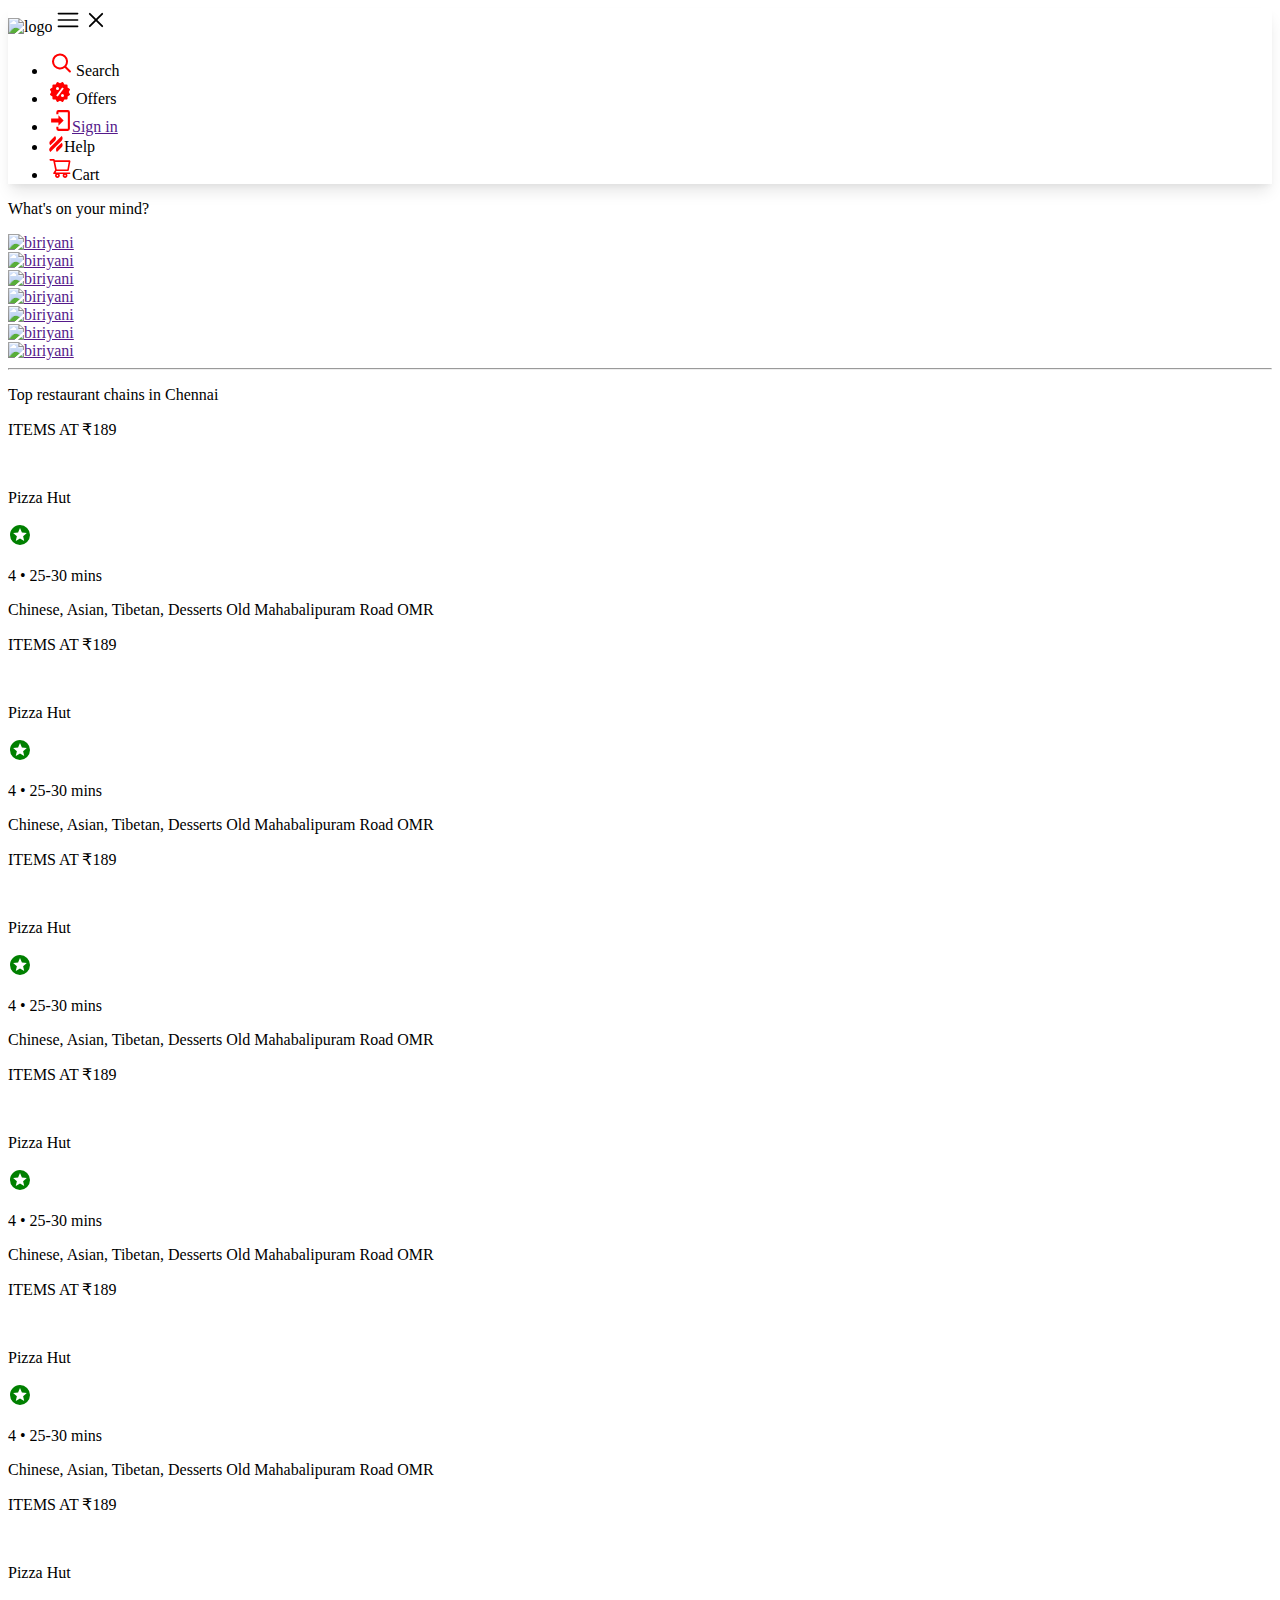
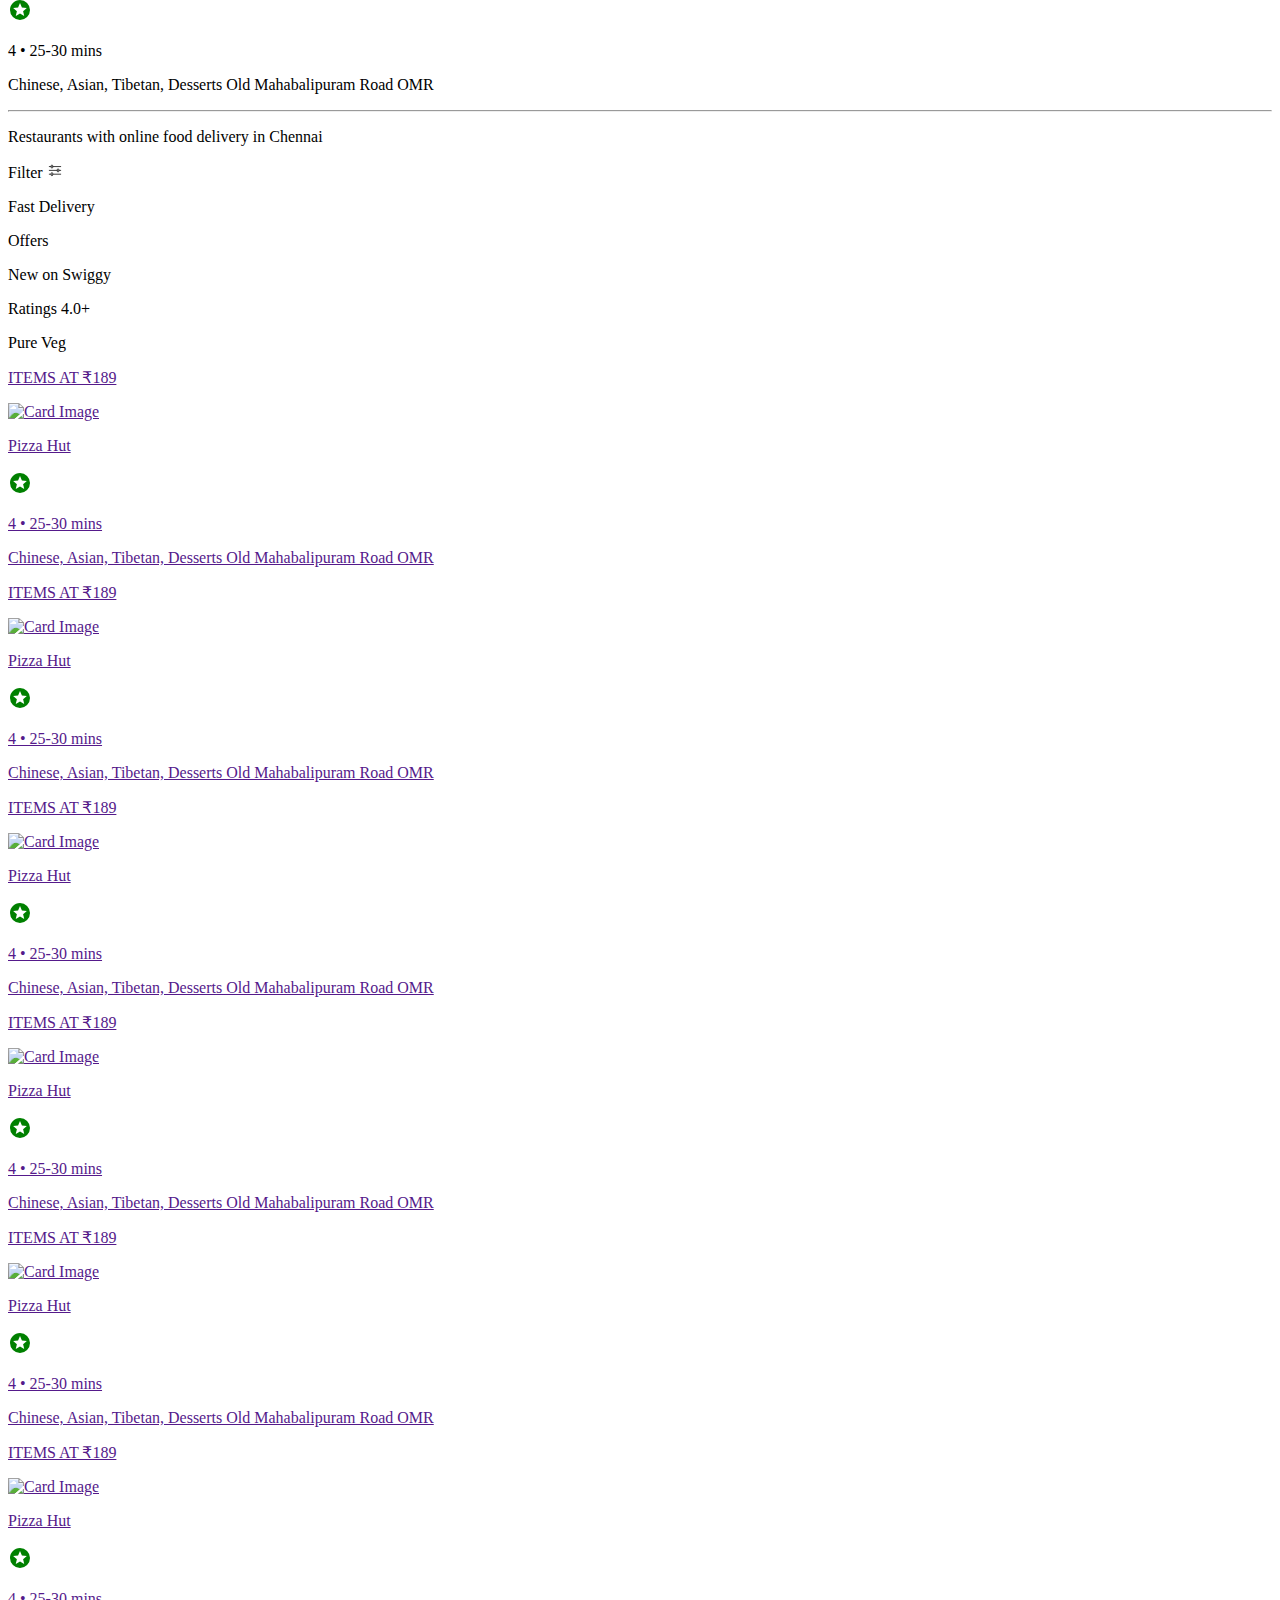
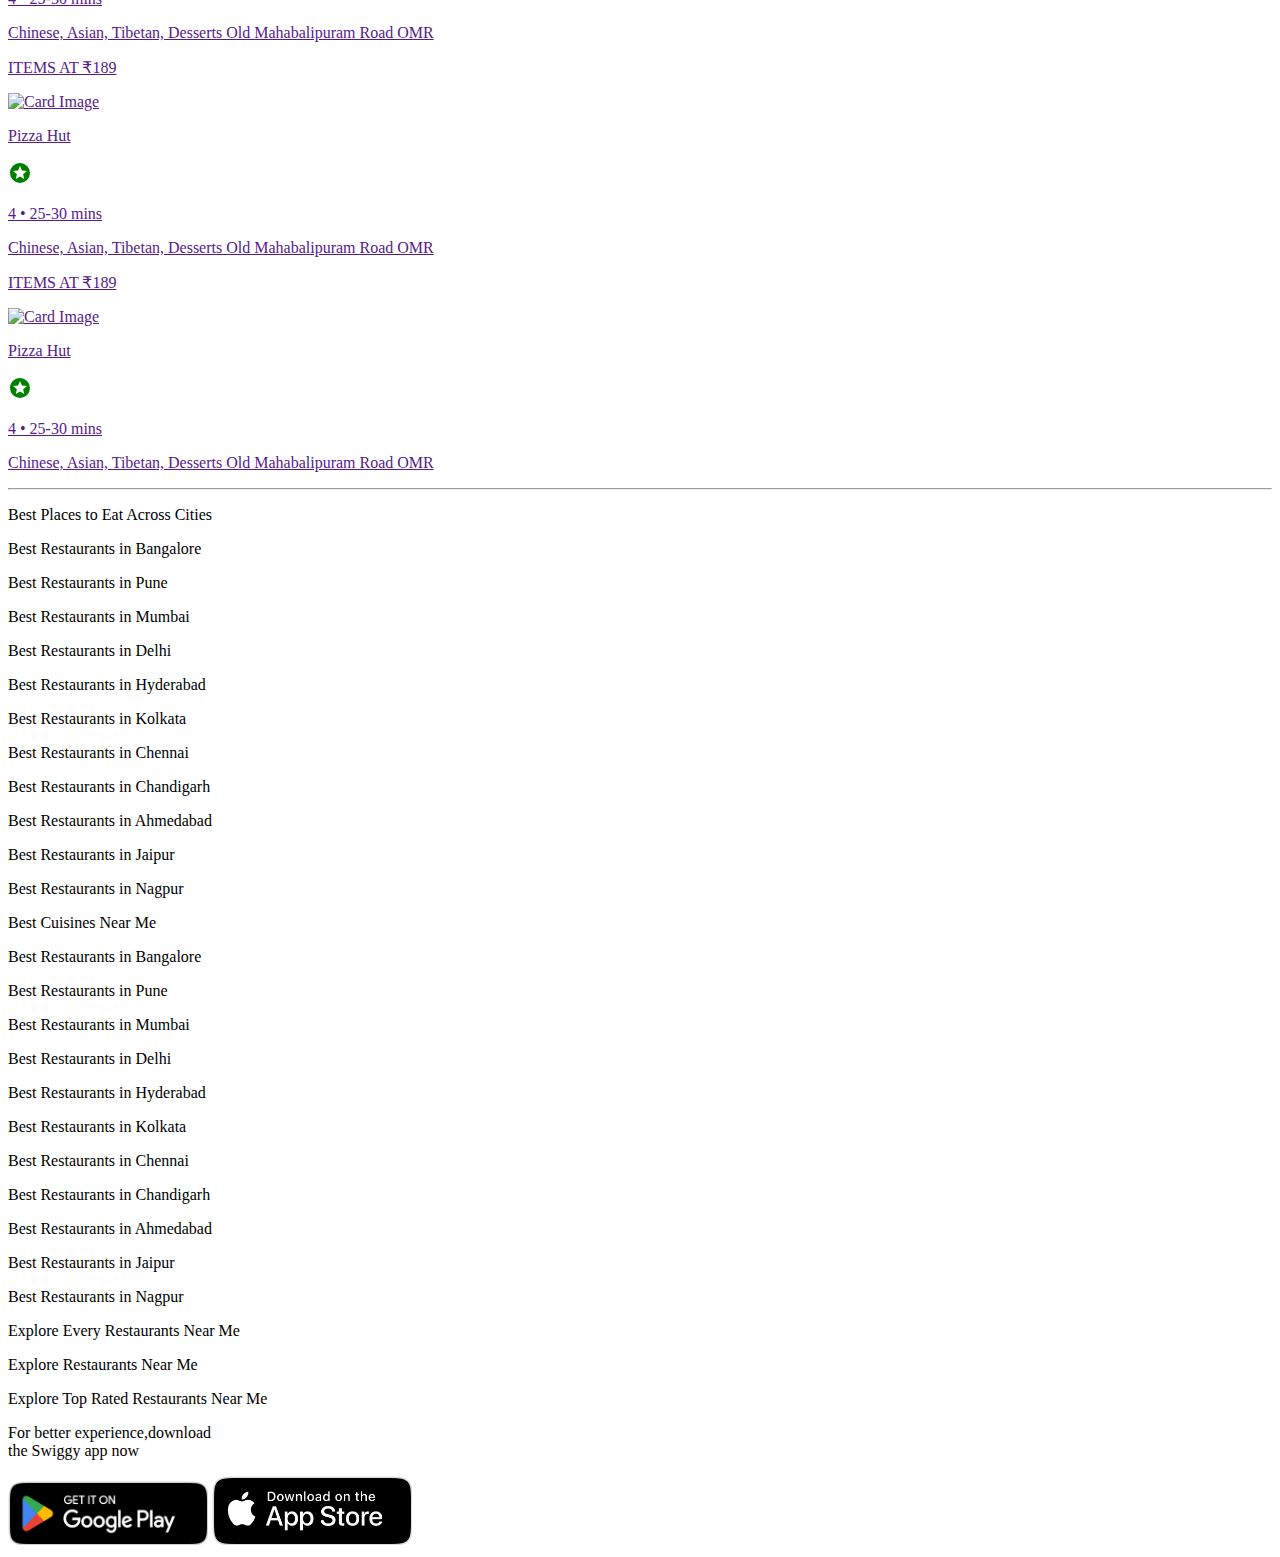
==== commit 5a53b08a: "footer in construction" ====
--- a/Index.html
+++ b/Index.html
@@ -531,7 +531,7 @@
             Restaurants with online food delivery in Chennai
           </p>
 <!-- options -->
-          <div class="no-scrollbar flex gap-3 mt-3 pb-4 p-1 overflow-auto justify-evenly">
+          <div class="no-scrollbar flex gap-3 mt-3 pb-4 p-1 overflow-auto justify-start">
             <p class="flex items-center border   border-gray-400 text-gray-700 font-[Roboto] font-normal text-sm px-3 py-1.5 rounded-full min-w-max">
               Filter
               <svg
@@ -886,33 +886,69 @@
         </div>
 
         <!-- list appending using js -->
-        <div class="grid grid-cols-2 md:grid-cols-3 lg:grid-cols-4 gap-5" id="restaurantList">
+        <div class="grid grid-cols-2 md:grid-cols-3 lg:grid-cols-4 gap-5 " id="restaurantList">
           
         </div>
+
+        <div class="mt-11">
+          <p
+            class="font-[Roboto] text-2xl leading-relaxed tracking-wide font-bold"
+          >
+
+          Best Cuisines Near Me
+          </p>
+        </div>
+
+        <!-- list appending using js - Best Cuisines Near Me -->
+        <div class="grid grid-cols-2 md:grid-cols-3 lg:grid-cols-4 gap-5 " id="citiesList">
+          
+        </div>
+
+
+        <div class="mt-11">
+          <p
+            class="font-[Roboto] text-2xl leading-relaxed tracking-wide font-bold"
+          >
+
+          Explore Every Restaurants Near Me
+          </p>
+        </div>
+
+
+        <!-- list appending using js -->
+        <div class="grid grid-cols-1 md:grid-cols-2  mx-auto lg:grid-cols-2 gap-5 pb-24" id="actionList">
+          
+        </div>
+
+        
       </div>
 
      </div>
    
+
+     <!-- playstore -->
+      <div class="bg-gray-200 p-5">
+        <div class="w-[60%] mx-auto grid md:gap-4 grid-cols-1 md:grid-cols-2">
+
+          <div class="">
+            <p class=" p-5 text-gray-700 text-2xl font-extrabold">For better experience,download <br> the Swiggy app now</p>
+          </div>
+
+          <div class="flex mx-auto h-14 gap-4  justify-center my-auto ">
+            <img src="./assets/app logos/play_store.avif" alt="" width="200">
+            <img src="./assets/app logos/app_store.avif" alt="" width="200">
+          </div>
+         
+
+        </div>
+      </div>
+     
+
 
    
      <script src="./index.js"></script>
     <script>
-      const hamburger = document.getElementById("hamburger");
-      const cross = document.getElementById("cross");
-      const menu = document.getElementById("menu");
-
-      hamburger.addEventListener("click", () => {
-        hamburger.classList.toggle("hidden");
-        cross.classList.toggle("hidden");
-
-        menu.classList.toggle("hidden");
-      });
-
-      cross.addEventListener("click", () => {
-        hamburger.classList.toggle("hidden");
-        cross.classList.toggle("hidden");
-        menu.classList.toggle("hidden");
-      });
+
     </script>
   </body>
 </html>
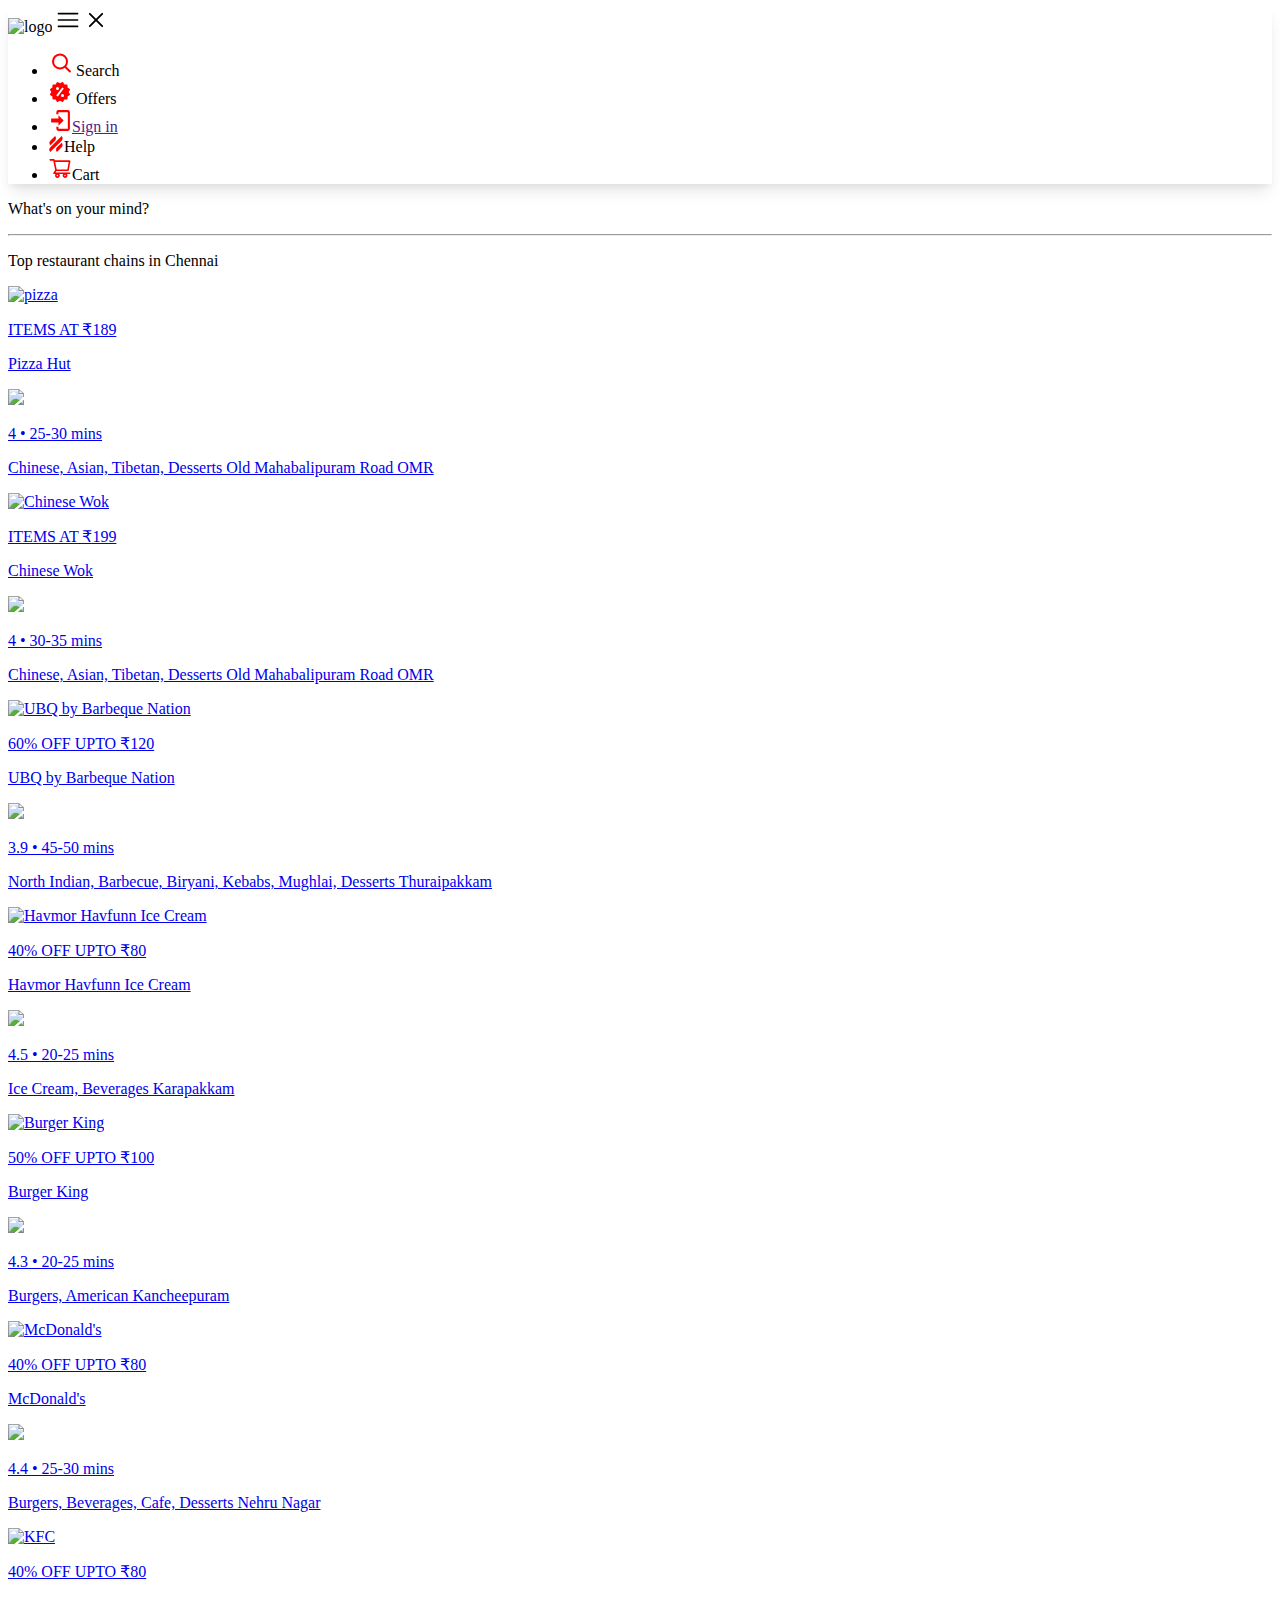
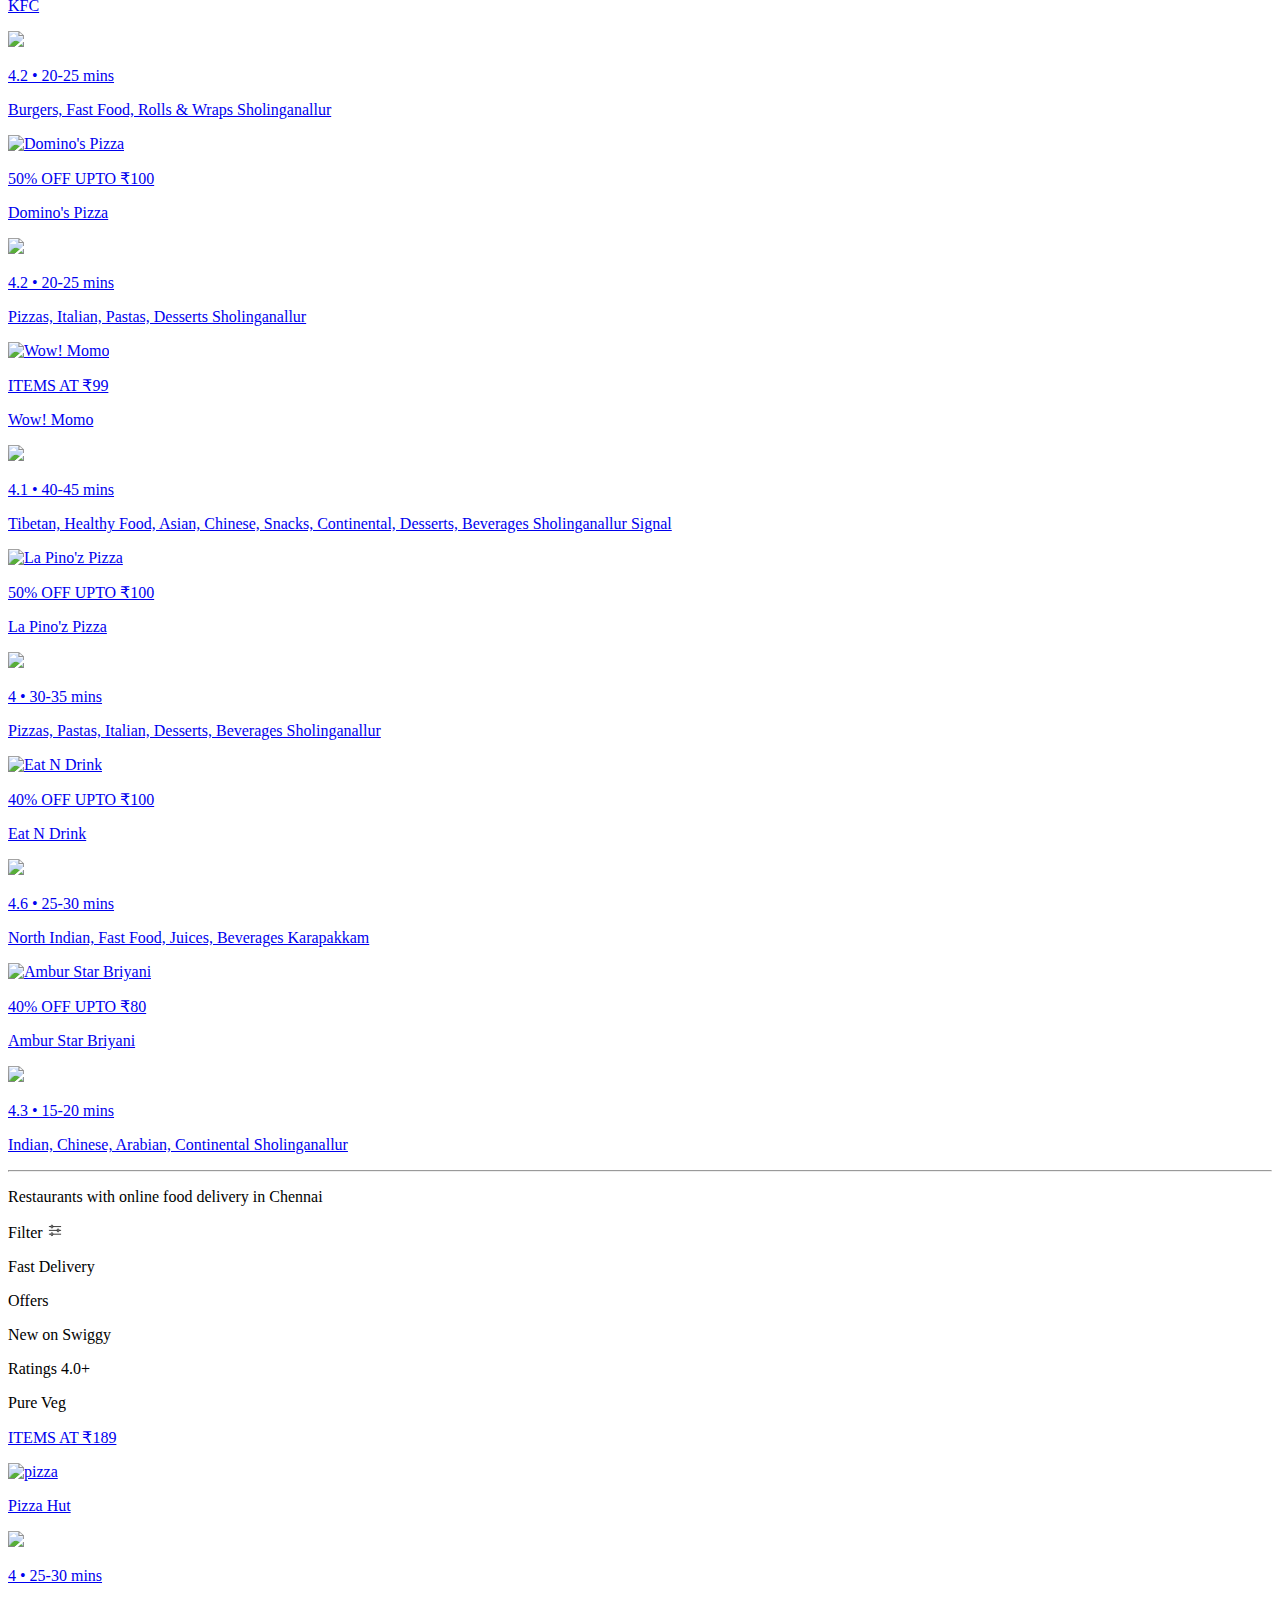
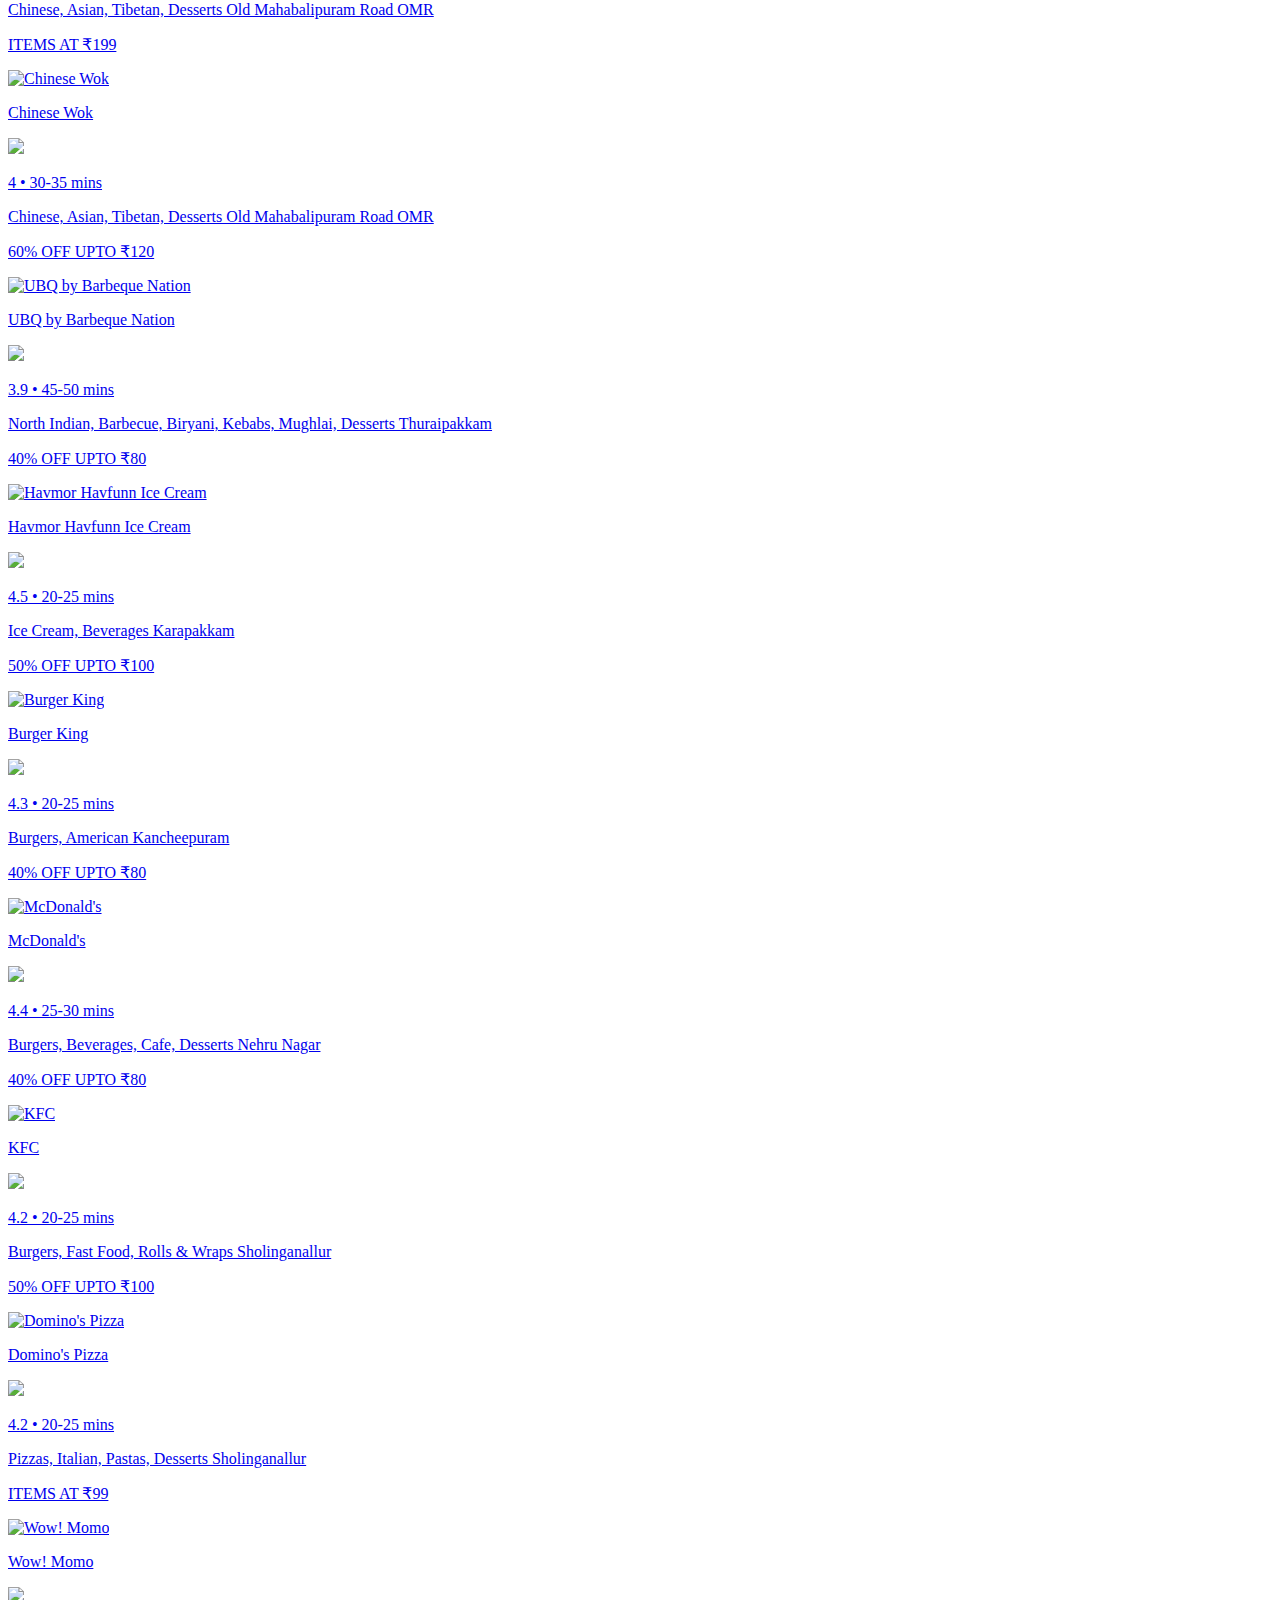
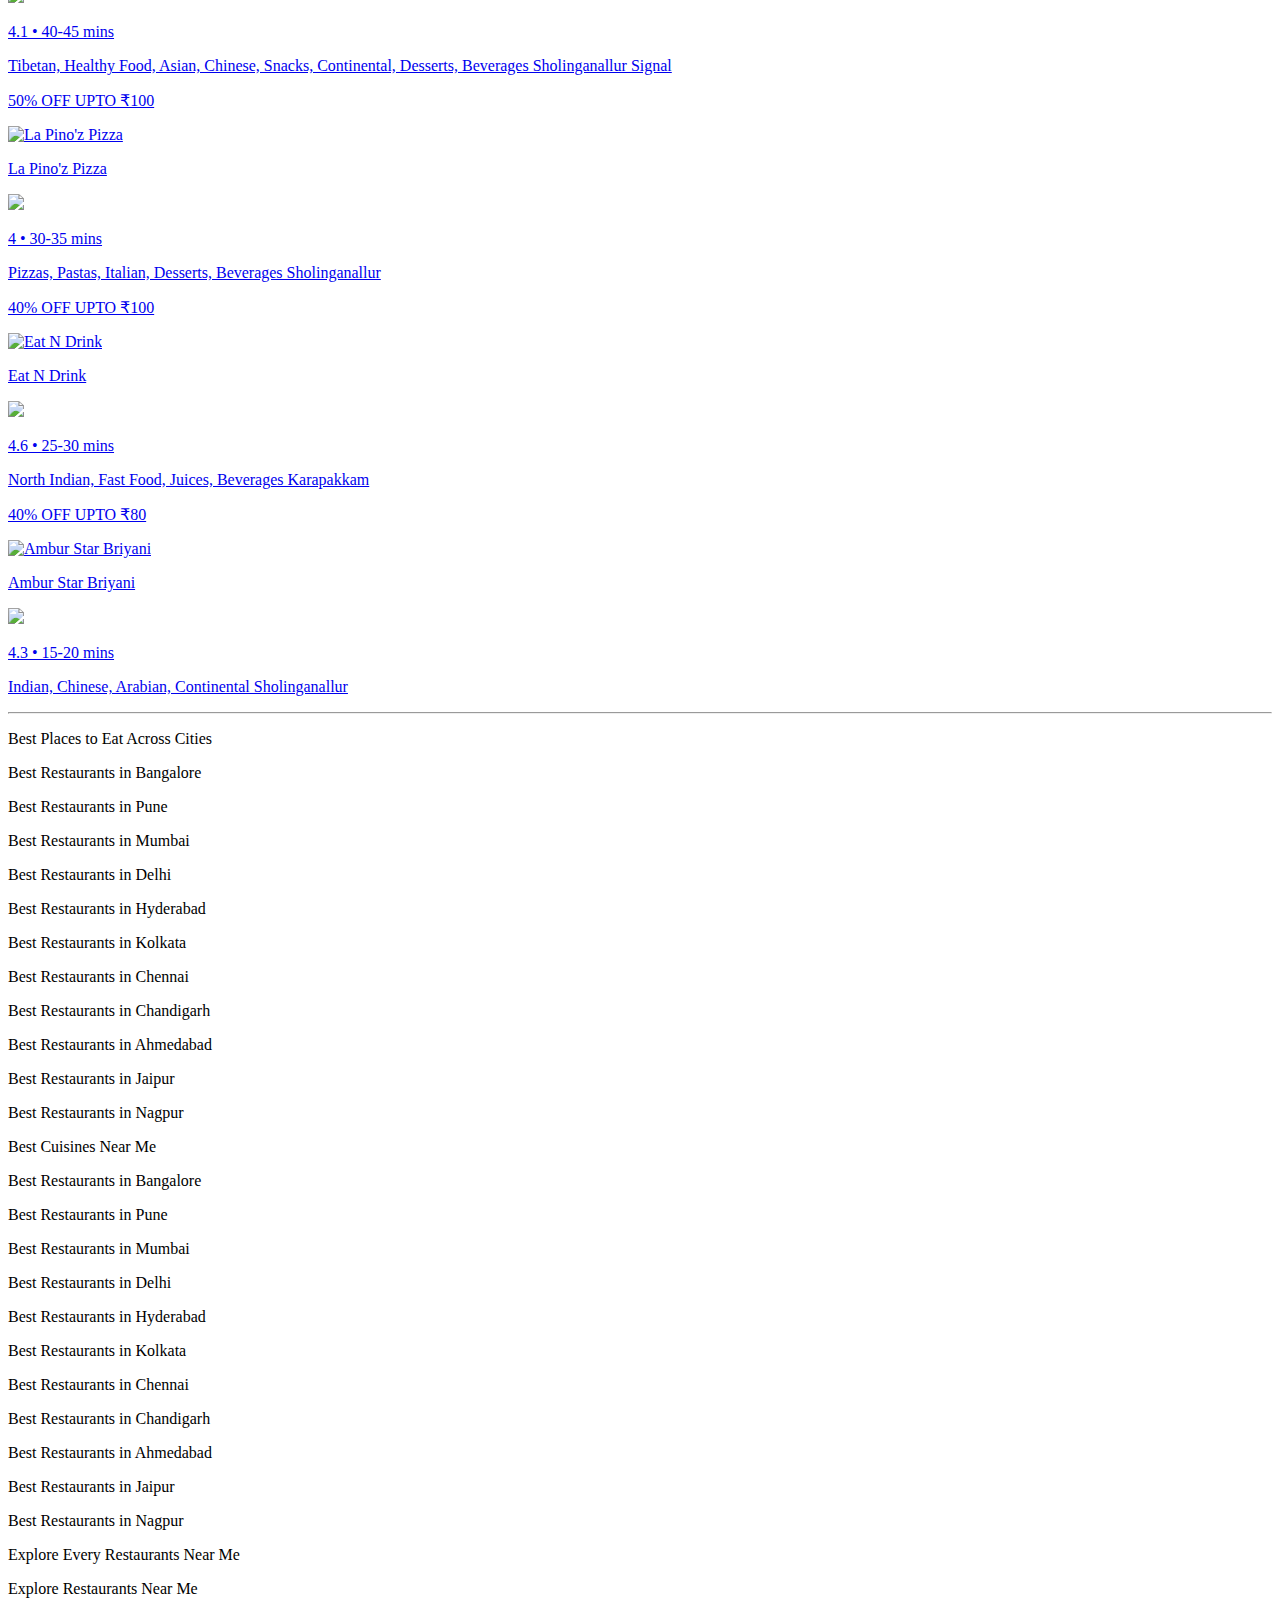
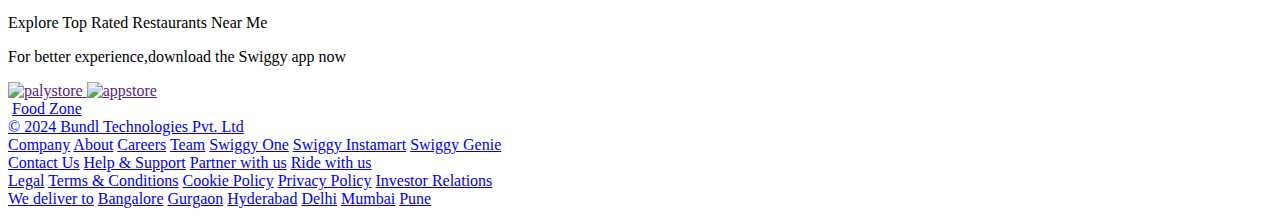
==== commit 55bec818: "before footer sections hovering effects added" ====
--- a/Index.html
+++ b/Index.html
@@ -13,7 +13,10 @@
     />
 
     <link rel="stylesheet" href="index.css" />
-    <link rel="" href="" />
+    <link
+      rel="icon"
+      href="https://ik.imagekit.io/k5gvskw6y/Food%20Zone/Logo/k%20(2).png?updatedAt=1717834916594"
+    />
 
     <link
       href="https://db.onlinewebfonts.com/c/98a34676ba814c4848424f733521ea58?family=Basis+Grotesque+Pro+Bold"
@@ -35,7 +38,7 @@
         >
           <div class="md:ml-32 flex justify-between items-center">
             <img
-              src="https://ik.imagekit.io/k5gvskw6y/Revamp%20Assignments/responsive%20nav/Logo.png"
+              src="https://ik.imagekit.io/k5gvskw6y/Food%20Zone/Logo/k%20(2).png?updatedAt=1717834916594"
               alt="logo"
               width="80"
             />
@@ -76,8 +79,6 @@
             <ul
               class="flex flex-col justify-center md:flex-row gap-4 md:gap-10 md:justify-around items-center mt-3"
             >
-              
-
               <li
                 class="cursor-pointer hover:scale-95 flex justify-between items-center gap-3"
               >
@@ -167,57 +168,12 @@
           </p>
         </div>
 
-        <!-- carousal -->
-        <div class="no-scrollbar flex gap-2 overflow-auto pt-3 pb-9">
-          <a href="">
-            <div class="w-40">
-              <img src="./assets/Biryani_2.avif" alt="biriyani" width="144" />
-            </div>
-          </a>
-
-          <a href="">
-            <div class="w-40">
-              <img
-                src="./assets/South_Indian_4.avif"
-                alt="biriyani"
-                width="144"
-              />
-            </div>
-          </a>
-
-          <a href="">
-            <div class="w-40">
-              <img src="./assets/Pizza.avif" alt="biriyani" width="144" />
-            </div>
-          </a>
-
-          <a href="">
-            <div class="w-40">
-              <img
-                src="./assets/North_Indian_4.avif"
-                alt="biriyani"
-                width="144"
-              />
-            </div>
-          </a>
-
-          <a href="">
-            <div class="w-40">
-              <img src="./assets/Burger.avif" alt="biriyani" width="144" />
-            </div>
-          </a>
-
-          <a href="">
-            <div class="w-40">
-              <img src="./assets/Shakes.avif" alt="biriyani" width="144" />
-            </div>
-          </a>
-
-          <a href="">
-            <div class="w-40">
-              <img src="./assets/Noodles.avif" alt="biriyani" width="144" />
-            </div>
-          </a>
+        <!-- carousal - scroll1.js-->
+        <div
+          class="no-scrollbar flex gap-2 overflow-auto pt-3 pb-9"
+          id="gallery"
+        >
+          <!-- scroll1.js images appending from scroll.js file -->
         </div>
 
         <!-- line -->
@@ -236,284 +192,10 @@
       <!-- container 3 : Carousal 2 -->
       <div
         class="no-scrollbar w-[95%] md:w-[75%] mx-auto overflow-auto flex gap-8"
+        id="scrollgallery"
       >
-        <!-- carousal 2 -->
-
-        <!-- card 1 -->
-        <div>
-          <div
-            class="gap-5 mt-4 w-72 transform transition-transform duration-100 hover:scale-95"
-          >
-            <div class=" ">
-              <div>
-                <p
-                  class="font-[Roboto] text-xl bg-slate-800 bg-opacity-35 font-extrabold absolute top-73% translate-y-36 pl-3 mt-1 rounded-bl-2xl rounded-br-2xl text-white w-72"
-                >
-                  ITEMS AT ₹189
-                </p>
-              </div>
-
-              <img
-                class="object-cover h-44 rounded-2xl"
-                src="./assets/cardimage1.avif"
-                alt=""
-                width="300"
-              />
-            </div>
-
-            <div class="grid grid-cols-1 pt-2 pl-3">
-              <p class="text-lg text-gray-700 font-semibold">Pizza Hut</p>
-              <div class="flex gap-1 items-center">
-                <svg
-                  viewBox="0 0 24 24"
-                  fill="green"
-                  height="1.5em"
-                  width="1.5em"
-                >
-                  <path
-                    d="M16.23 18L12 15.45 7.77 18l1.12-4.81-3.73-3.23 4.92-.42L12 5l1.92 4.53 4.92.42-3.73 3.23L16.23 18M12 2C6.47 2 2 6.5 2 12a10 10 0 0010 10 10 10 0 0010-10A10 10 0 0012 2z"
-                  />
-                </svg>
-                <p class="text-lg text-gray-600 font-semibold">
-                  4 • 25-30 mins
-                </p>
-              </div>
-              <p class="text-gray-600">
-                Chinese, Asian, Tibetan, Desserts Old Mahabalipuram Road OMR
-              </p>
-            </div>
-          </div>
-        </div>
-
-        <!-- card - 2 -->
-        <div>
-          <div
-            class="gap-5 mt-4 w-72 transform transition-transform duration-100 hover:scale-95"
-          >
-            <div class=" ">
-              <div>
-                <p
-                  class="font-[Roboto] text-xl bg-slate-800 bg-opacity-35 font-extrabold absolute top-73% translate-y-36 pl-3 mt-1 rounded-bl-2xl rounded-br-2xl text-white w-72"
-                >
-                  ITEMS AT ₹189
-                </p>
-              </div>
-
-              <img
-                class="object-cover h-44 rounded-2xl"
-                src="./assets/cardimage2.avif"
-                alt=""
-                width="300"
-              />
-            </div>
-
-            <div class="grid grid-cols-1 pt-2 pl-3">
-              <p class="text-lg text-gray-700 font-semibold">Pizza Hut</p>
-              <div class="flex gap-1 items-center">
-                <svg
-                  viewBox="0 0 24 24"
-                  fill="green"
-                  height="1.5em"
-                  width="1.5em"
-                >
-                  <path
-                    d="M16.23 18L12 15.45 7.77 18l1.12-4.81-3.73-3.23 4.92-.42L12 5l1.92 4.53 4.92.42-3.73 3.23L16.23 18M12 2C6.47 2 2 6.5 2 12a10 10 0 0010 10 10 10 0 0010-10A10 10 0 0012 2z"
-                  />
-                </svg>
-                <p class="text-lg text-gray-600 font-semibold">
-                  4 • 25-30 mins
-                </p>
-              </div>
-              <p class="text-gray-600">
-                Chinese, Asian, Tibetan, Desserts Old Mahabalipuram Road OMR
-              </p>
-            </div>
-          </div>
-        </div>
-
-        <!-- card - 3 -->
-        <div>
-          <div
-            class="gap-5 mt-4 w-72 transform transition-transform duration-100 hover:scale-95"
-          >
-            <div class=" ">
-              <div>
-                <p
-                  class="font-[Roboto] text-xl bg-slate-800 bg-opacity-35 font-extrabold absolute top-73% translate-y-36 pl-3 mt-1 rounded-bl-2xl rounded-br-2xl text-white w-72"
-                >
-                  ITEMS AT ₹189
-                </p>
-              </div>
-
-              <img
-                class="object-cover h-44 rounded-2xl"
-                src="./assets/cardimage3.avif"
-                alt=""
-                width="300"
-              />
-            </div>
-
-            <div class="grid grid-cols-1 pt-2 pl-3">
-              <p class="text-lg text-gray-700 font-semibold">Pizza Hut</p>
-              <div class="flex gap-1 items-center">
-                <svg
-                  viewBox="0 0 24 24"
-                  fill="green"
-                  height="1.5em"
-                  width="1.5em"
-                >
-                  <path
-                    d="M16.23 18L12 15.45 7.77 18l1.12-4.81-3.73-3.23 4.92-.42L12 5l1.92 4.53 4.92.42-3.73 3.23L16.23 18M12 2C6.47 2 2 6.5 2 12a10 10 0 0010 10 10 10 0 0010-10A10 10 0 0012 2z"
-                  />
-                </svg>
-                <p class="text-lg text-gray-600 font-semibold">
-                  4 • 25-30 mins
-                </p>
-              </div>
-              <p class="text-gray-600">
-                Chinese, Asian, Tibetan, Desserts Old Mahabalipuram Road OMR
-              </p>
-            </div>
-          </div>
-        </div>
-
-        <!-- card - 4 -->
-        <div>
-          <div
-            class="gap-5 mt-4 w-72 transform transition-transform duration-100 hover:scale-95"
-          >
-            <div class=" ">
-              <div>
-                <p
-                  class="font-[Roboto] text-xl bg-slate-800 bg-opacity-35 font-extrabold absolute top-73% translate-y-36 pl-3 mt-1 rounded-bl-2xl rounded-br-2xl text-white w-72"
-                >
-                  ITEMS AT ₹189
-                </p>
-              </div>
-
-              <img
-                class="object-cover h-44 rounded-2xl"
-                src="./assets/cardimage4.avif"
-                alt=""
-                width="300"
-              />
-            </div>
-
-            <div class="grid grid-cols-1 pt-2 pl-3">
-              <p class="text-lg text-gray-700 font-semibold">Pizza Hut</p>
-              <div class="flex gap-1 items-center">
-                <svg
-                  viewBox="0 0 24 24"
-                  fill="green"
-                  height="1.5em"
-                  width="1.5em"
-                >
-                  <path
-                    d="M16.23 18L12 15.45 7.77 18l1.12-4.81-3.73-3.23 4.92-.42L12 5l1.92 4.53 4.92.42-3.73 3.23L16.23 18M12 2C6.47 2 2 6.5 2 12a10 10 0 0010 10 10 10 0 0010-10A10 10 0 0012 2z"
-                  />
-                </svg>
-                <p class="text-lg text-gray-600 font-semibold">
-                  4 • 25-30 mins
-                </p>
-              </div>
-              <p class="text-gray-600">
-                Chinese, Asian, Tibetan, Desserts Old Mahabalipuram Road OMR
-              </p>
-            </div>
-          </div>
-        </div>
-
-        <!-- card 5 -->
-        <div>
-          <div
-            class="gap-5 mt-4 w-72 transform transition-transform duration-100 hover:scale-95"
-          >
-            <div class=" ">
-              <div>
-                <p
-                  class="font-[Roboto] text-xl bg-slate-800 bg-opacity-35 font-extrabold absolute top-73% translate-y-36 pl-3 mt-1 rounded-bl-2xl rounded-br-2xl text-white w-72"
-                >
-                  ITEMS AT ₹189
-                </p>
-              </div>
-
-              <img
-                class="object-cover h-44 rounded-2xl"
-                src="./assets/cardimage5.avif"
-                alt=""
-                width="300"
-              />
-            </div>
-
-            <div class="grid grid-cols-1 pt-2 pl-3">
-              <p class="text-lg text-gray-700 font-semibold">Pizza Hut</p>
-              <div class="flex gap-1 items-center">
-                <svg
-                  viewBox="0 0 24 24"
-                  fill="green"
-                  height="1.5em"
-                  width="1.5em"
-                >
-                  <path
-                    d="M16.23 18L12 15.45 7.77 18l1.12-4.81-3.73-3.23 4.92-.42L12 5l1.92 4.53 4.92.42-3.73 3.23L16.23 18M12 2C6.47 2 2 6.5 2 12a10 10 0 0010 10 10 10 0 0010-10A10 10 0 0012 2z"
-                  />
-                </svg>
-                <p class="text-lg text-gray-600 font-semibold">
-                  4 • 25-30 mins
-                </p>
-              </div>
-              <p class="text-gray-600">
-                Chinese, Asian, Tibetan, Desserts Old Mahabalipuram Road OMR
-              </p>
-            </div>
-          </div>
-        </div>
-
-        <!-- card 6 -->
-        <div>
-          <div
-            class="gap-5 mt-4 w-72 transform transition-transform duration-100 hover:scale-95"
-          >
-            <div class=" ">
-              <div>
-                <p
-                  class="font-[Roboto] text-xl bg-slate-800 bg-opacity-35 font-extrabold absolute top-73% translate-y-36 pl-3 mt-1 rounded-bl-2xl rounded-br-2xl text-white w-72"
-                >
-                  ITEMS AT ₹189
-                </p>
-              </div>
-
-              <img
-                class="object-cover h-44 rounded-2xl"
-                src="./assets/cardimage6.avif"
-                alt=""
-                width="300"
-              />
-            </div>
-
-            <div class="grid grid-cols-1 pt-2 pl-3">
-              <p class="text-lg text-gray-700 font-semibold">Pizza Hut</p>
-              <div class="flex gap-1 items-center">
-                <svg
-                  viewBox="0 0 24 24"
-                  fill="green"
-                  height="1.5em"
-                  width="1.5em"
-                >
-                  <path
-                    d="M16.23 18L12 15.45 7.77 18l1.12-4.81-3.73-3.23 4.92-.42L12 5l1.92 4.53 4.92.42-3.73 3.23L16.23 18M12 2C6.47 2 2 6.5 2 12a10 10 0 0010 10 10 10 0 0010-10A10 10 0 0012 2z"
-                  />
-                </svg>
-                <p class="text-lg text-gray-600 font-semibold">
-                  4 • 25-30 mins
-                </p>
-              </div>
-              <p class="text-gray-600">
-                Chinese, Asian, Tibetan, Desserts Old Mahabalipuram Road OMR
-              </p>
-            </div>
-          </div>
-        </div>
+        <!-- scroll card images appening from scroll2.js -->
+        <!-- scroll2.js -->
       </div>
 
       <!-- container 4 : line, text, options -->
@@ -530,425 +212,214 @@
           >
             Restaurants with online food delivery in Chennai
           </p>
-<!-- options -->
-          <div class="no-scrollbar flex gap-3 mt-3 pb-4 p-1 overflow-auto justify-start">
-            <p class="flex items-center border   border-gray-400 text-gray-700 font-[Roboto] font-normal text-sm px-3 py-1.5 rounded-full min-w-max">
+          <!-- options -->
+          <div
+            class="no-scrollbar flex gap-3 mt-3 pb-4 p-1 overflow-auto justify-start"
+          >
+            <p
+              class="flex items-center border border-gray-400 text-gray-700 font-[Roboto] font-normal text-sm px-3 py-1.5 rounded-full min-w-max"
+            >
               Filter
               <svg
-              viewBox="0 0 21 21"
-              fill="currentColor"
-              height="1em"
-              width="1em"
-            >
-              <g
-                fill="none"
-                fillRule="evenodd"
-                stroke="currentColor"
-                strokeLinecap="round"
-                strokeLinejoin="round"
-              >
-                <path d="M6.5 4a1 1 0 011 1v2a1 1 0 11-2 0V5a1 1 0 011-1zM18.5 6h-11M5.5 6h-3M6.5 14a1 1 0 011 1v2a1 1 0 01-2 0v-2a1 1 0 011-1zM18.5 16h-11M5.5 16h-3M14.5 9a1 1 0 011 1v2a1 1 0 01-2 0v-2a1 1 0 011-1zM13.5 11h-11M18.5 11h-3" />
-              </g>
-            </svg></p>
-      
-            <p class="border py-1 border-gray-400 text-gray-700 font-[Roboto] font-normal text-sm px-3 rounded-full flex items-center min-w-max">Fast Delivery</p>
-            <p class="border py-1 border-gray-400 text-gray-700 font-[Roboto] font-normal text-sm px-3 rounded-full flex items-center min-w-max" >Offers</p>
-            <p class="border py-1 border-gray-400 text-gray-700 font-[Roboto] font-normal text-sm px-3 rounded-full flex items-center min-w-max" >New on Swiggy</p>
-            <p class="border py-1 border-gray-400 text-gray-700 font-[Roboto] font-normal text-sm px-3 rounded-full flex items-center min-w-max">Ratings 4.0+</p>
-            <p class="border py-1 border-gray-400 text-gray-700 font-[Roboto] font-normal text-sm px-3 rounded-full flex items-center min-w-max">Pure Veg</p>
-              
-          </div>
-        
+                viewBox="0 0 21 21"
+                fill="currentColor"
+                height="1em"
+                width="1em"
+              >
+                <g
+                  fill="none"
+                  fillRule="evenodd"
+                  stroke="currentColor"
+                  strokeLinecap="round"
+                  strokeLinejoin="round"
+                >
+                  <path
+                    d="M6.5 4a1 1 0 011 1v2a1 1 0 11-2 0V5a1 1 0 011-1zM18.5 6h-11M5.5 6h-3M6.5 14a1 1 0 011 1v2a1 1 0 01-2 0v-2a1 1 0 011-1zM18.5 16h-11M5.5 16h-3M14.5 9a1 1 0 011 1v2a1 1 0 01-2 0v-2a1 1 0 011-1zM13.5 11h-11M18.5 11h-3"
+                  />
+                </g>
+              </svg>
+            </p>
+
+            <p
+              class="border py-1 border-gray-400 text-gray-700 font-[Roboto] font-normal text-sm px-3 rounded-full flex items-center min-w-max"
+            >
+              Fast Delivery
+            </p>
+            <p
+              class="border py-1 border-gray-400 text-gray-700 font-[Roboto] font-normal text-sm px-3 rounded-full flex items-center min-w-max"
+            >
+              Offers
+            </p>
+            <p
+              class="border py-1 border-gray-400 text-gray-700 font-[Roboto] font-normal text-sm px-3 rounded-full flex items-center min-w-max"
+            >
+              New on Swiggy
+            </p>
+            <p
+              class="border py-1 border-gray-400 text-gray-700 font-[Roboto] font-normal text-sm px-3 rounded-full flex items-center min-w-max"
+            >
+              Ratings 4.0+
+            </p>
+            <p
+              class="border py-1 border-gray-400 text-gray-700 font-[Roboto] font-normal text-sm px-3 rounded-full flex items-center min-w-max"
+            >
+              Pure Veg
+            </p>
+          </div>
         </div>
       </div>
     </div>
 
-    <!-- cards -->
+    <!-- cardsgallery -->
 
     <div class="2xl:container mx-auto mt-5">
-      <div class="w-[95%] mx-auto md:w-[75%] grid grid-cols-2 md:grid-cols-3 lg:grid-cols-4 gap-8">
-        <!-- card - 1 -->
-         <a href="" class="transform transition-transform duration-100 hover:scale-95">
-        <div>
-          <div class="relative">
-            <p
-              class="font-roboto text-xl bg-slate-800 bg-opacity-35 font-extrabold absolute top-73 translate-y-9 pl-3 mt-1 rounded-bl-2xl rounded-br-2xl text-white h-7 w-full flex items-center"
-            >
-              ITEMS AT ₹189
-            </p>
-            <img
-              class="rounded-2xl w-full object-cover h-44"
-              src="./assets/cardimage1.avif"
-              alt="Card Image"
-            />
-          </div>
-  
-          <div class="grid grid-cols-1 pt-2 pl-3">
-            <p class="text-lg text-gray-700 font-semibold">Pizza Hut</p>
-            <div class="flex gap-1 items-center">
-              <svg
-                viewBox="0 0 24 24"
-                fill="green"
-                height="1.5em"
-                width="1.5em"
-              >
-                <path
-                  d="M16.23 18L12 15.45 7.77 18l1.12-4.81-3.73-3.23 4.92-.42L12 5l1.92 4.53 4.92.42-3.73 3.23L16.23 18M12 2C6.47 2 2 6.5 2 12a10 10 0 0010 10 10 10 0 0010-10A10 10 0 0012 2z"
-                />
-              </svg>
-              <p class="text-lg text-gray-700 font-semibold">4 • 25-30 mins</p>
-            </div>
-            <p class="text-gray-600">
-              Chinese, Asian, Tibetan, Desserts Old Mahabalipuram Road OMR
-            </p>
-          </div>
-        </div>
-  </a>
-        <!-- card - 2 -->
-         <a href="" class="transform transition-transform duration-100 hover:scale-95">
-        <div>
-          <div class="relative">
-            <p
-              class="font-roboto text-xl bg-slate-800 bg-opacity-35 font-extrabold absolute top-73 translate-y-9 pl-3 mt-1 rounded-bl-2xl rounded-br-2xl text-white h-7 w-full flex items-center"
-            >
-              ITEMS AT ₹189
-            </p>
-            <img
-              class="rounded-2xl w-full object-cover h-44"
-              src="./assets/cardimage2.avif"
-              alt="Card Image"
-            />
-          </div>
-  
-          <div class="grid grid-cols-1 pt-2 pl-3">
-            <p class="text-lg text-gray-700 font-semibold">Pizza Hut</p>
-            <div class="flex gap-1 items-center">
-              <svg
-                viewBox="0 0 24 24"
-                fill="green"
-                height="1.5em"
-                width="1.5em"
-              >
-                <path
-                  d="M16.23 18L12 15.45 7.77 18l1.12-4.81-3.73-3.23 4.92-.42L12 5l1.92 4.53 4.92.42-3.73 3.23L16.23 18M12 2C6.47 2 2 6.5 2 12a10 10 0 0010 10 10 10 0 0010-10A10 10 0 0012 2z"
-                />
-              </svg>
-              <p class="text-lg text-gray-700 font-semibold">4 • 25-30 mins</p>
-            </div>
-            <p class="text-gray-600">
-              Chinese, Asian, Tibetan, Desserts Old Mahabalipuram Road OMR
-            </p>
-          </div>
-        </div>
-  </a>
-        <!-- card - 3 -->
-         <a href="" class="transform transition-transform duration-100 hover:scale-95">
-        <div>
-          <div class="relative">
-            <p
-              class="font-roboto text-xl bg-slate-800 bg-opacity-35 font-extrabold absolute top-73 translate-y-9 pl-3 mt-1 rounded-bl-2xl rounded-br-2xl text-white h-7 w-full flex items-center"
-            >
-              ITEMS AT ₹189
-            </p>
-            <img
-              class="rounded-2xl w-full object-cover h-44"
-              src="./assets/cardimage3.avif"
-              alt="Card Image"
-            />
-          </div>
-  
-          <div class="grid grid-cols-1 pt-2 pl-3">
-            <p class="text-lg text-gray-700 font-semibold">Pizza Hut</p>
-            <div class="flex gap-1 items-center">
-              <svg
-                viewBox="0 0 24 24"
-                fill="green"
-                height="1.5em"
-                width="1.5em"
-              >
-                <path
-                  d="M16.23 18L12 15.45 7.77 18l1.12-4.81-3.73-3.23 4.92-.42L12 5l1.92 4.53 4.92.42-3.73 3.23L16.23 18M12 2C6.47 2 2 6.5 2 12a10 10 0 0010 10 10 10 0 0010-10A10 10 0 0012 2z"
-                />
-              </svg>
-              <p class="text-lg text-gray-700 font-semibold">4 • 25-30 mins</p>
-            </div>
-            <p class="text-gray-600">
-              Chinese, Asian, Tibetan, Desserts Old Mahabalipuram Road OMR
-            </p>
-          </div>
-        </div>
-  </a>
-        <!-- card - 4 -->
-         <a href="" class="transform transition-transform duration-100 hover:scale-95">
-        <div>
-          <div class="relative">
-            <p
-              class="font-roboto text-xl bg-slate-800 bg-opacity-35 font-extrabold absolute top-73 translate-y-9 pl-3 mt-1 rounded-bl-2xl rounded-br-2xl text-white h-7 w-full flex items-center"
-            >
-              ITEMS AT ₹189
-            </p>
-            <img
-              class="rounded-2xl w-full object-cover h-44"
-              src="./assets/cardimage4.avif"
-              alt="Card Image"
-            />
-          </div>
-  
-          <div class="grid grid-cols-1 pt-2 pl-3">
-            <p class="text-lg text-gray-700 font-semibold">Pizza Hut</p>
-            <div class="flex gap-1 items-center">
-              <svg
-                viewBox="0 0 24 24"
-                fill="green"
-                height="1.5em"
-                width="1.5em"
-              >
-                <path
-                  d="M16.23 18L12 15.45 7.77 18l1.12-4.81-3.73-3.23 4.92-.42L12 5l1.92 4.53 4.92.42-3.73 3.23L16.23 18M12 2C6.47 2 2 6.5 2 12a10 10 0 0010 10 10 10 0 0010-10A10 10 0 0012 2z"
-                />
-              </svg>
-              <p class="text-lg text-gray-700 font-semibold">4 • 25-30 mins</p>
-            </div>
-            <p class="text-gray-600">
-              Chinese, Asian, Tibetan, Desserts Old Mahabalipuram Road OMR
-            </p>
-          </div>
-        </div>
-</a>
-        <!-- card - 5 -->
-         <a href="" class="transform transition-transform duration-100 hover:scale-95">
-        <div>
-          <div class="relative">
-            <p
-              class="font-roboto text-xl bg-slate-800 bg-opacity-35 font-extrabold absolute top-73 translate-y-9 pl-3 mt-1 rounded-bl-2xl rounded-br-2xl text-white h-7 w-full flex items-center"
-            >
-              ITEMS AT ₹189
-            </p>
-            <img
-              class="rounded-2xl w-full object-cover h-44"
-              src="./assets/cardimage5.avif"
-              alt="Card Image"
-            />
-          </div>
-  
-          <div class="grid grid-cols-1 pt-2 pl-3">
-            <p class="text-lg text-gray-700 font-semibold">Pizza Hut</p>
-            <div class="flex gap-1 items-center">
-              <svg
-                viewBox="0 0 24 24"
-                fill="green"
-                height="1.5em"
-                width="1.5em"
-              >
-                <path
-                  d="M16.23 18L12 15.45 7.77 18l1.12-4.81-3.73-3.23 4.92-.42L12 5l1.92 4.53 4.92.42-3.73 3.23L16.23 18M12 2C6.47 2 2 6.5 2 12a10 10 0 0010 10 10 10 0 0010-10A10 10 0 0012 2z"
-                />
-              </svg>
-              <p class="text-lg text-gray-700 font-semibold">4 • 25-30 mins</p>
-            </div>
-            <p class="text-gray-600">
-              Chinese, Asian, Tibetan, Desserts Old Mahabalipuram Road OMR
-            </p>
-          </div>
-        </div>
-</a>
-        <!-- card - 6 -->
-         <a href="" class="transform transition-transform duration-100 hover:scale-95">
-        <div>
-          <div class="relative">
-            <p
-              class="font-roboto text-xl bg-slate-800 bg-opacity-35 font-extrabold absolute top-73 translate-y-9 pl-3 mt-1 rounded-bl-2xl rounded-br-2xl text-white h-7 w-full flex items-center"
-            >
-              ITEMS AT ₹189
-            </p>
-            <img
-              class="rounded-2xl w-full object-cover h-44"
-              src="./assets/cardimage6.avif"
-              alt="Card Image"
-            />
-          </div>
-  
-          <div class="grid grid-cols-1 pt-2 pl-3">
-            <p class="text-lg text-gray-700 font-semibold">Pizza Hut</p>
-            <div class="flex gap-1 items-center">
-              <svg
-                viewBox="0 0 24 24"
-                fill="green"
-                height="1.5em"
-                width="1.5em"
-              >
-                <path
-                  d="M16.23 18L12 15.45 7.77 18l1.12-4.81-3.73-3.23 4.92-.42L12 5l1.92 4.53 4.92.42-3.73 3.23L16.23 18M12 2C6.47 2 2 6.5 2 12a10 10 0 0010 10 10 10 0 0010-10A10 10 0 0012 2z"
-                />
-              </svg>
-              <p class="text-lg text-gray-700 font-semibold">4 • 25-30 mins</p>
-            </div>
-            <p class="text-gray-600">
-              Chinese, Asian, Tibetan, Desserts Old Mahabalipuram Road OMR
-            </p>
-          </div>
-        </div>
-</a>
-        <!-- card - 7 -->
-         <a href="" class="transform transition-transform duration-100 hover:scale-95">
-        <div>
-          <div class="relative">
-            <p
-              class="font-roboto text-xl bg-slate-800 bg-opacity-35 font-extrabold absolute top-73 translate-y-9 pl-3 mt-1 rounded-bl-2xl rounded-br-2xl text-white h-7 w-full flex items-center"
-            >
-              ITEMS AT ₹189
-            </p>
-            <img
-              class="rounded-2xl w-full object-cover h-44"
-              src="./assets/cardimage7.avif"
-              alt="Card Image"
-            />
-          </div>
-  
-          <div class="grid grid-cols-1 pt-2 pl-3">
-            <p class="text-lg text-gray-700 font-semibold">Pizza Hut</p>
-            <div class="flex gap-1 items-center">
-              <svg
-                viewBox="0 0 24 24"
-                fill="green"
-                height="1.5em"
-                width="1.5em"
-              >
-                <path
-                  d="M16.23 18L12 15.45 7.77 18l1.12-4.81-3.73-3.23 4.92-.42L12 5l1.92 4.53 4.92.42-3.73 3.23L16.23 18M12 2C6.47 2 2 6.5 2 12a10 10 0 0010 10 10 10 0 0010-10A10 10 0 0012 2z"
-                />
-              </svg>
-              <p class="text-lg text-gray-700 font-semibold">4 • 25-30 mins</p>
-            </div>
-            <p class="text-gray-600">
-              Chinese, Asian, Tibetan, Desserts Old Mahabalipuram Road OMR
-            </p>
-          </div>
-        </div>
-</a>
-
-<!-- card - 8 -->
-<a href="" class="transform transition-transform duration-100 hover:scale-95">
-  <div>
-    <div class="relative">
-      <p
-        class="font-roboto text-xl bg-slate-800 bg-opacity-35 font-extrabold absolute top-73 translate-y-9 pl-3 mt-1 rounded-bl-2xl rounded-br-2xl text-white h-7 w-full flex items-center"
-      >
-        ITEMS AT ₹189
-      </p>
-      <img
-        class="rounded-2xl w-full object-cover h-44"
-        src="./assets/cardimage8.avif"
-        alt="Card Image"
-      />
+      <div
+        class="w-[95%] mx-auto md:w-[75%] grid grid-cols-2 md:grid-cols-3 lg:grid-cols-4 gap-8"
+        id="cardsgallery"
+      ></div>
     </div>
-
-    <div class="grid grid-cols-1 pt-2 pl-3">
-      <p class="text-lg text-gray-700 font-semibold">Pizza Hut</p>
-      <div class="flex gap-1 items-center">
-        <svg
-          viewBox="0 0 24 24"
-          fill="green"
-          height="1.5em"
-          width="1.5em"
-        >
-          <path
-            d="M16.23 18L12 15.45 7.77 18l1.12-4.81-3.73-3.23 4.92-.42L12 5l1.92 4.53 4.92.42-3.73 3.23L16.23 18M12 2C6.47 2 2 6.5 2 12a10 10 0 0010 10 10 10 0 0010-10A10 10 0 0012 2z"
-          />
-        </svg>
-        <p class="text-lg text-gray-600 font-semibold">4 • 25-30 mins</p>
-      </div>
-      <p class="text-gray-600">
-        Chinese, Asian, Tibetan, Desserts Old Mahabalipuram Road OMR
-      </p>
-    </div>
-  </div>
-</a>
-        
-
-      </div>
-    </div>
-
 
     <!-- line -->
     <hr class="w-[60%] md:w-[100%] mx-auto mt-11" />
 
     <!-- container 5 : Best Places to Eat Across Cities -->
-     <div class="2xl:container mx-auto">
-
+    <div class="2xl:container mx-auto">
       <div class="w-[95%] md:w-[85%] mx-auto">
         <div class="mt-11">
           <p
             class="font-[Roboto] text-2xl leading-relaxed tracking-wide font-bold"
           >
-          Best Places to Eat Across Cities
-        </p>
+            Best Places to Eat Across Cities
+          </p>
         </div>
 
         <!-- list appending using js -->
-        <div class="grid grid-cols-2 md:grid-cols-3 lg:grid-cols-4 gap-5 " id="restaurantList">
-          
-        </div>
+        <div
+          class="grid grid-cols-2 md:grid-cols-3 lg:grid-cols-4 gap-5"
+          id="restaurantList"
+        ></div>
 
         <div class="mt-11">
           <p
             class="font-[Roboto] text-2xl leading-relaxed tracking-wide font-bold"
           >
-
-          Best Cuisines Near Me
+            Best Cuisines Near Me
           </p>
         </div>
 
         <!-- list appending using js - Best Cuisines Near Me -->
-        <div class="grid grid-cols-2 md:grid-cols-3 lg:grid-cols-4 gap-5 " id="citiesList">
-          
-        </div>
-
+        <div
+          class="grid grid-cols-2 md:grid-cols-3 lg:grid-cols-4 gap-5"
+          id="citiesList"
+        ></div>
 
         <div class="mt-11">
           <p
             class="font-[Roboto] text-2xl leading-relaxed tracking-wide font-bold"
           >
-
-          Explore Every Restaurants Near Me
-          </p>
-        </div>
-
+            Explore Every Restaurants Near Me
+          </p>
+        </div>
 
         <!-- list appending using js -->
-        <div class="grid grid-cols-1 md:grid-cols-2  mx-auto lg:grid-cols-2 gap-5 pb-24" id="actionList">
-          
-        </div>
-
-        
-      </div>
-
-     </div>
-   
-
-     <!-- playstore -->
+        <div
+          class="grid grid-cols-1 md:grid-cols-2 mx-auto lg:grid-cols-2 gap-5 pb-24"
+          id="actionList"
+        ></div>
+      </div>
+    </div>
+
+    <!-- playstore appstore logos-->
+    <div class="2xl:container mx-auto">
       <div class="bg-gray-200 p-5">
-        <div class="w-[60%] mx-auto grid md:gap-4 grid-cols-1 md:grid-cols-2">
-
+        <div
+          class="w-[75%] md:w-[66%] mx-auto grid md:gap-4 grid-cols-1 md:grid-cols-2"
+        >
           <div class="">
-            <p class=" p-5 text-gray-700 text-2xl font-extrabold">For better experience,download <br> the Swiggy app now</p>
-          </div>
-
-          <div class="flex mx-auto h-14 gap-4  justify-center my-auto ">
-            <img src="./assets/app logos/play_store.avif" alt="" width="200">
-            <img src="./assets/app logos/app_store.avif" alt="" width="200">
-          </div>
-         
-
-        </div>
-      </div>
-     
-
-
-   
-     <script src="./index.js"></script>
-    <script>
-
-    </script>
+            <p class="text-gray-700 text-2xl font-extrabold">
+              For better experience,download the Swiggy app now
+            </p>
+          </div>
+
+          <div class="flex mx-auto h-16 gap-4 justify-center my-auto">
+            <a href="" class="transform transition-transform duration-100 hover:scale-95">
+              <img
+                src="https://ik.imagekit.io/k5gvskw6y/Food%20Zone/Logo/play_store.avif?updatedAt=1717857795606"
+                alt="palystore"
+                width="200"
+              />
+            </a>
+            <a href="" class="transform transition-transform duration-100 hover:scale-95">
+              <img
+                src="https://ik.imagekit.io/k5gvskw6y/Food%20Zone/Logo/app_store.avif?updatedAt=1717857795733"
+                alt="appstore"
+                width="190"
+              />
+            </a>
+          </div>
+        </div>
+      </div>
+    </div>
+
+
+    <div class="2xl:container mx-auto bg-black">
+      <div class="w-[75%] md:w-[66%] mx-auto grid grid-cols-1 md:grid-cols-3 p-10 gap-7">
+        <div class="flex flex-col gap-1">
+          <div class="flex items-center">
+            <img
+              src="https://ik.imagekit.io/k5gvskw6y/Food%20Zone/Logo/k%20(2).png?updatedAt=1717834916594"
+              alt=""
+              width="60"
+            />
+            <a href="#" class="text-2xl font-bold text-white">Food Zone</a>
+          </div>
+          <a href="#" class="text-base font-semibold text-gray-400">&copy; 2024 Bundl Technologies Pvt. Ltd</a>
+        </div>
+    
+        <div class="flex flex-col gap-1">
+          <a href="#" class="text-base font-extrabold text-white">Company</a>
+          <a href="#" class="text-base font-semibold text-gray-400">About</a>
+          <a href="#" class="text-base font-semibold text-gray-400">Careers</a>
+          <a href="#" class="text-base font-semibold text-gray-400">Team</a>
+          <a href="#" class="text-base font-semibold text-gray-400">Swiggy One</a>
+          <a href="#" class="text-base font-semibold text-gray-400">Swiggy Instamart</a>
+          <a href="#" class="text-base font-semibold text-gray-400">Swiggy Genie</a>
+        </div>
+    
+        <div class="flex flex-col gap-1">
+          <a href="#" class="text-base font-extrabold text-white">Contact Us</a>
+          <a href="#" class="text-base font-semibold text-gray-400">Help & Support</a>
+          <a href="#" class="text-base font-semibold text-gray-400">Partner with us</a>
+          <a href="#" class="text-base font-semibold text-gray-400">Ride with us</a>
+        </div>
+    
+        <div class="flex flex-col gap-1">
+          <a href="#" class="text-base font-extrabold text-white">Legal</a>
+          <a href="#" class="text-base font-semibold text-gray-400">Terms & Conditions</a>
+          <a href="#" class="text-base font-semibold text-gray-400">Cookie Policy</a>
+          <a href="#" class="text-base font-semibold text-gray-400">Privacy Policy</a>
+          <a href="#" class="text-base font-semibold text-gray-400">Investor Relations</a>
+        </div>
+    
+        <div class="flex flex-col gap-1">
+          <a href="#" class="text-base font-extrabold text-white">We deliver to</a>
+          <a href="#" class="text-base font-semibold text-gray-400">Bangalore</a>
+          <a href="#" class="text-base font-semibold text-gray-400">Gurgaon</a>
+          <a href="#" class="text-base font-semibold text-gray-400">Hyderabad</a>
+          <a href="#" class="text-base font-semibold text-gray-400">Delhi</a>
+          <a href="#" class="text-base font-semibold text-gray-400">Mumbai</a>
+          <a href="#" class="text-base font-semibold text-gray-400">Pune</a>
+        </div>
+      </div>
+    </div>
+    
+    
+
+    <script src="./index.js"></script>
+    <script src="./scroll1.js"></script>
+    <script src="./scroll2.js"></script>
+
+    <script src="./cards.js"></script>
+    <script></script>
   </body>
 </html>
